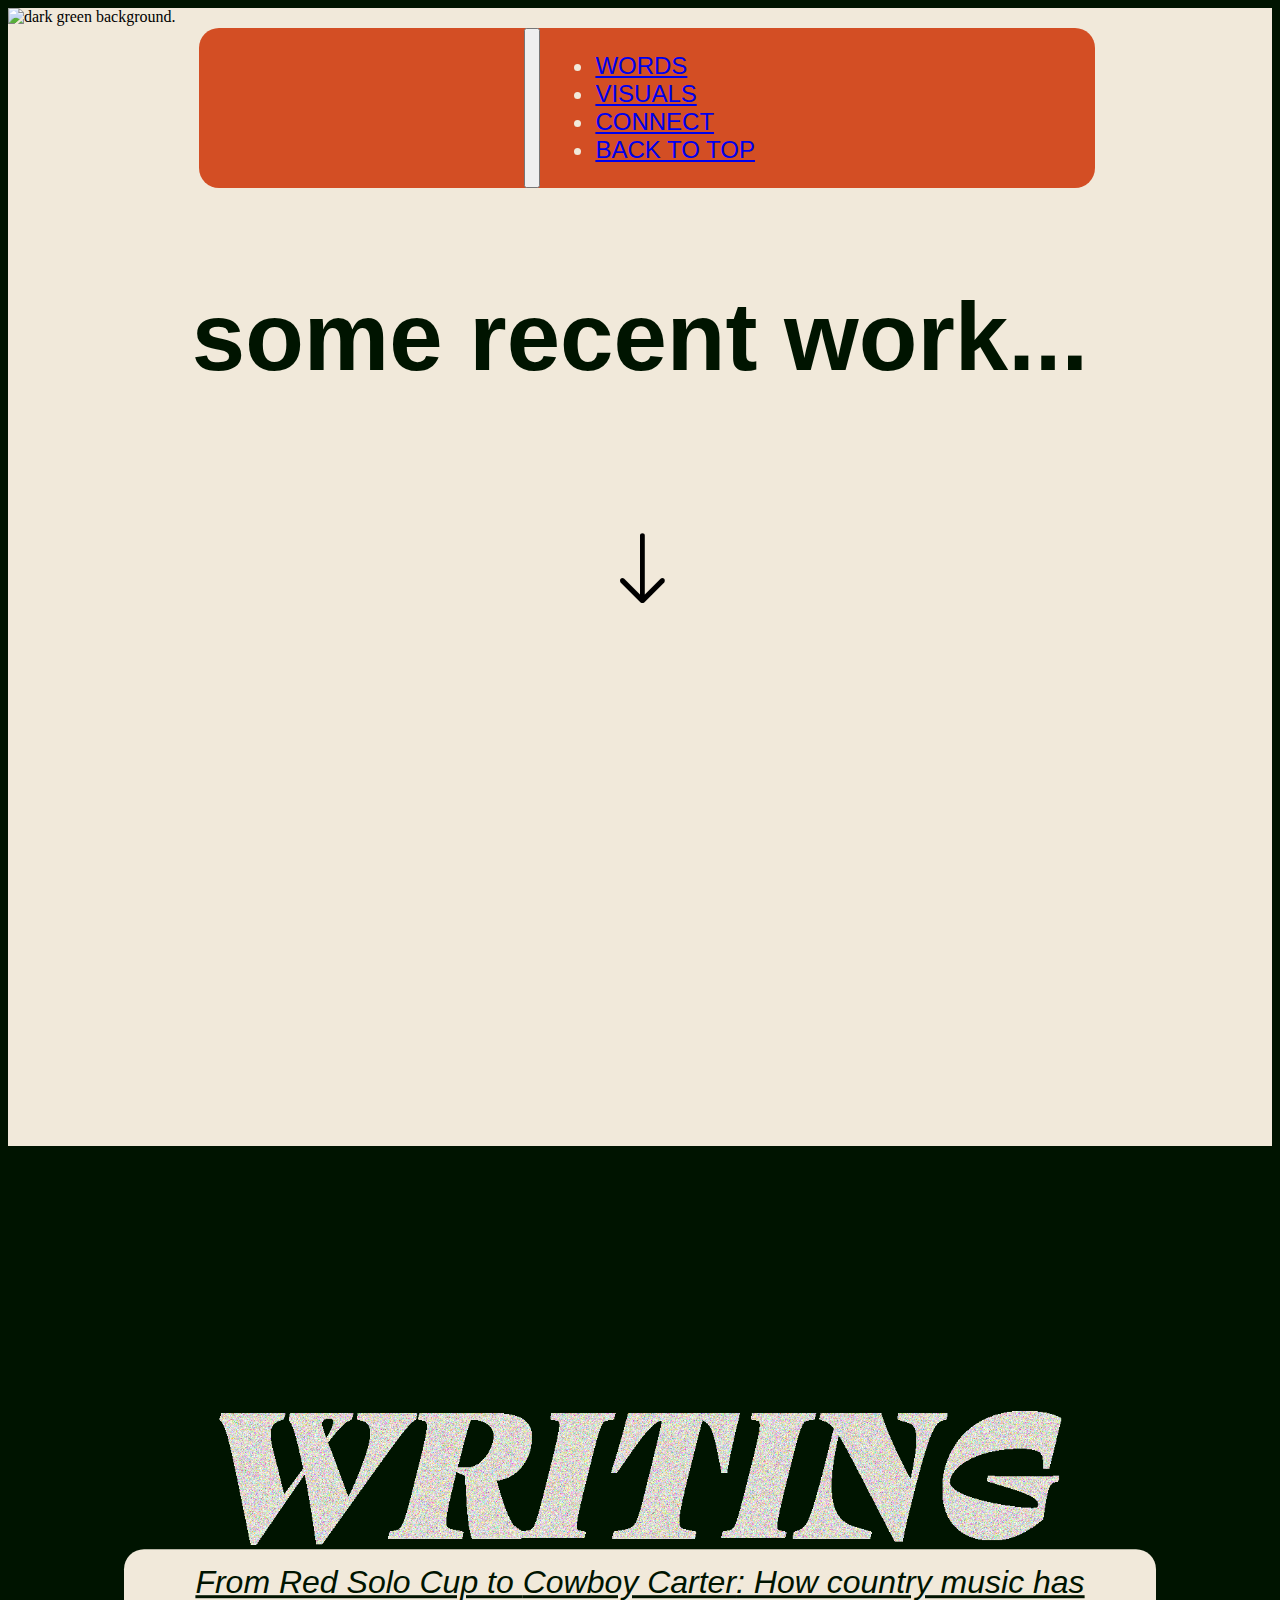
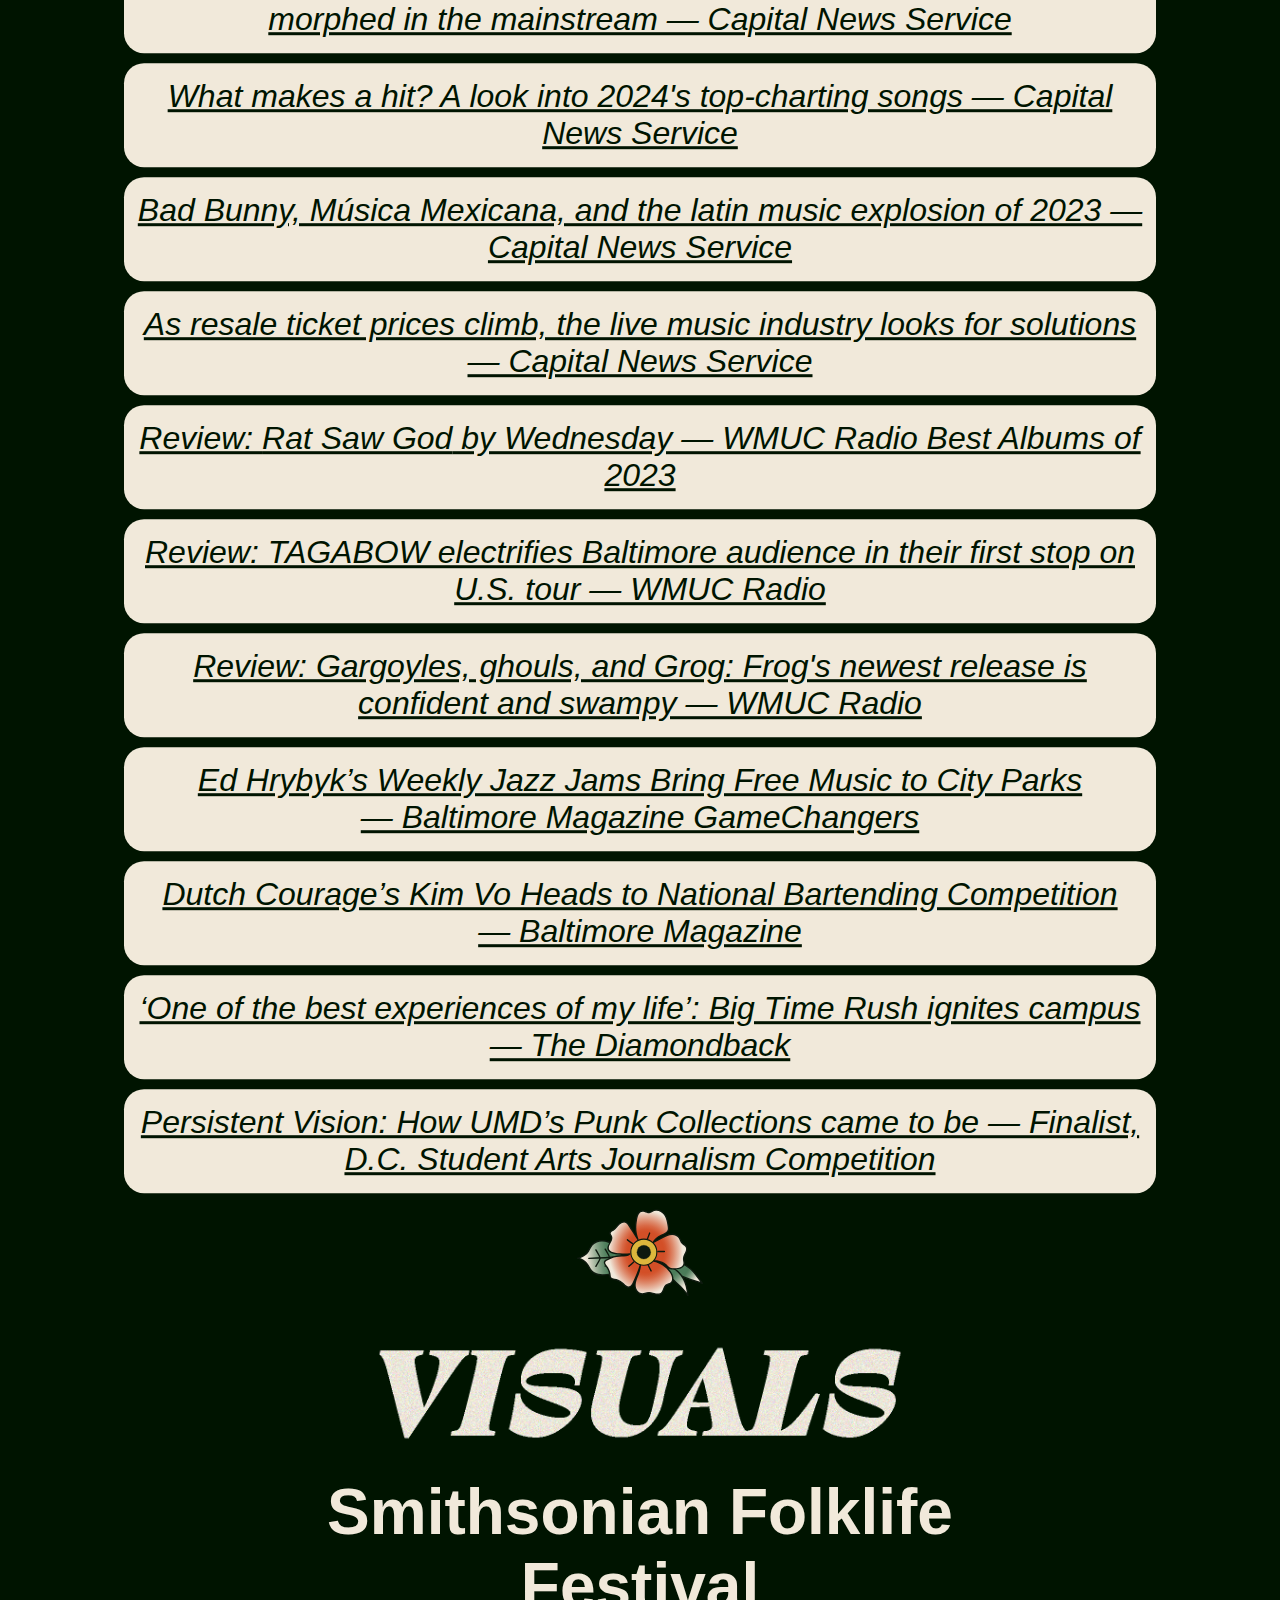
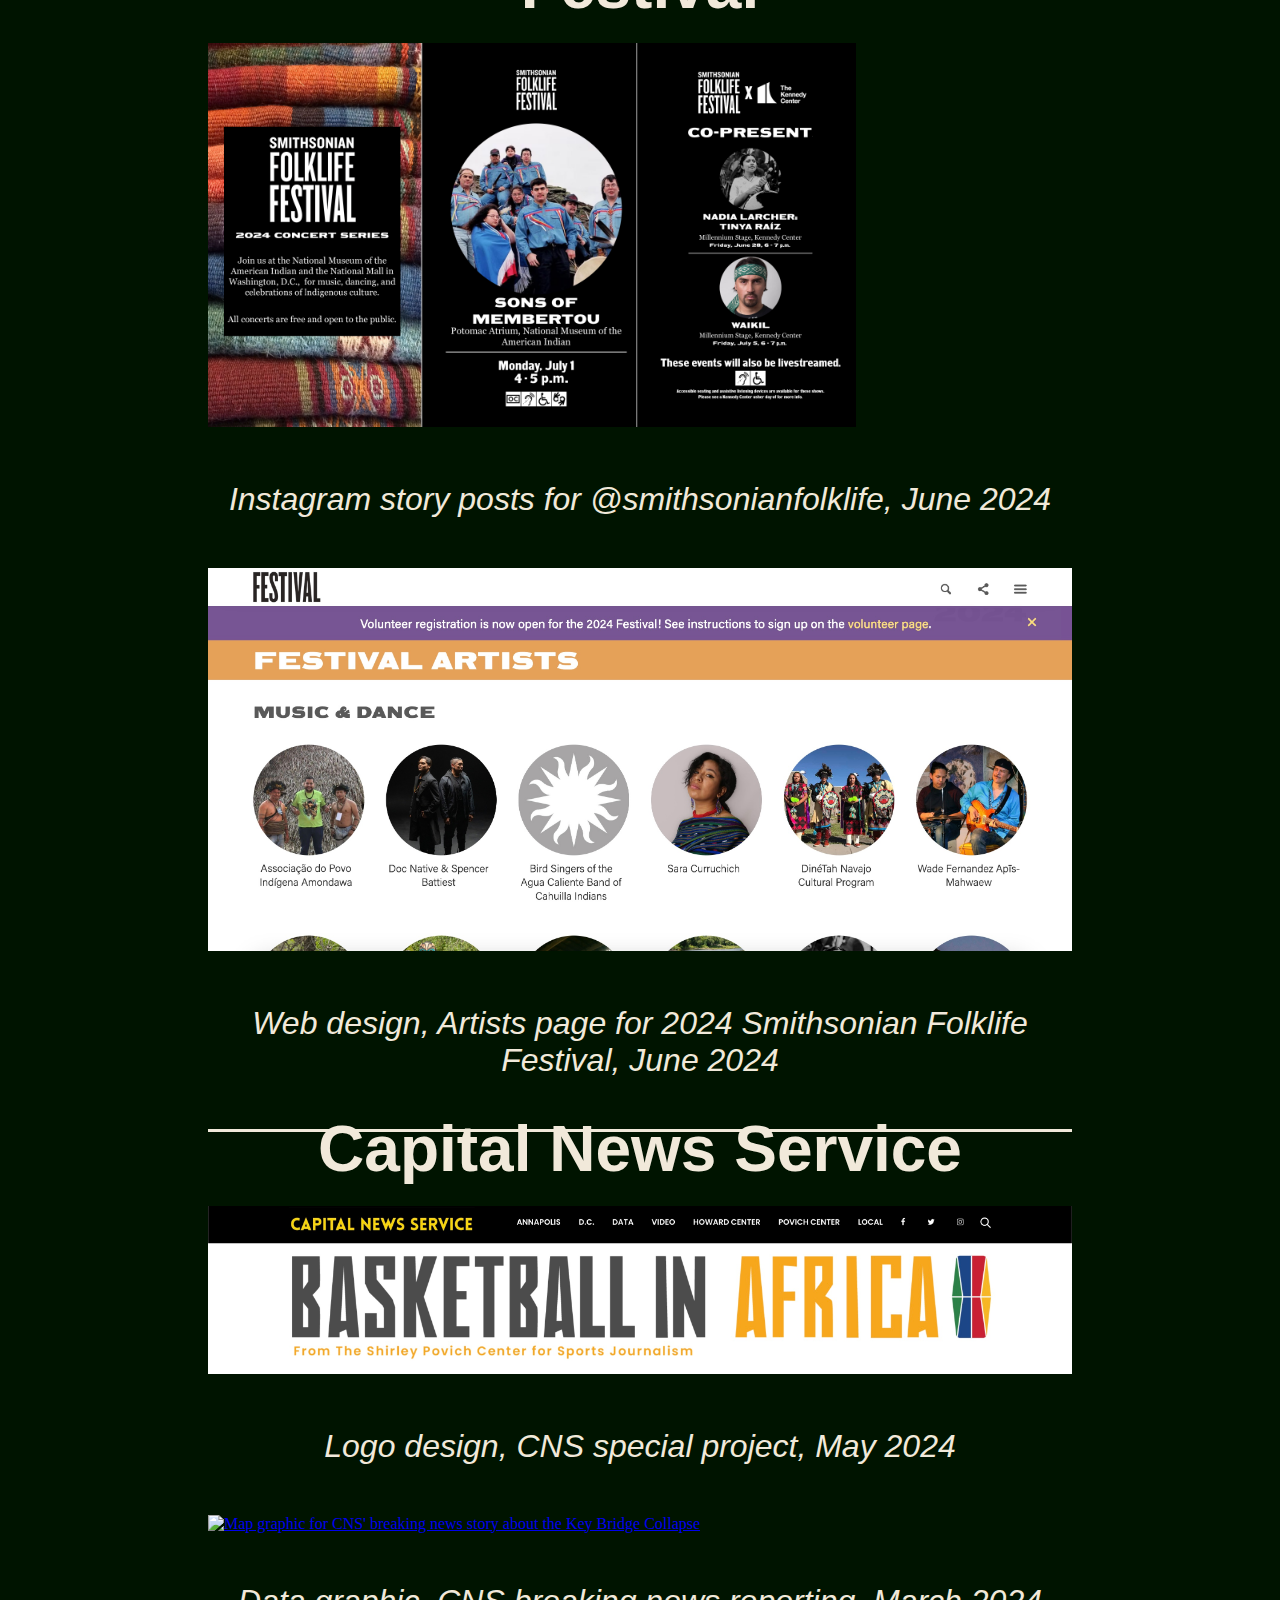
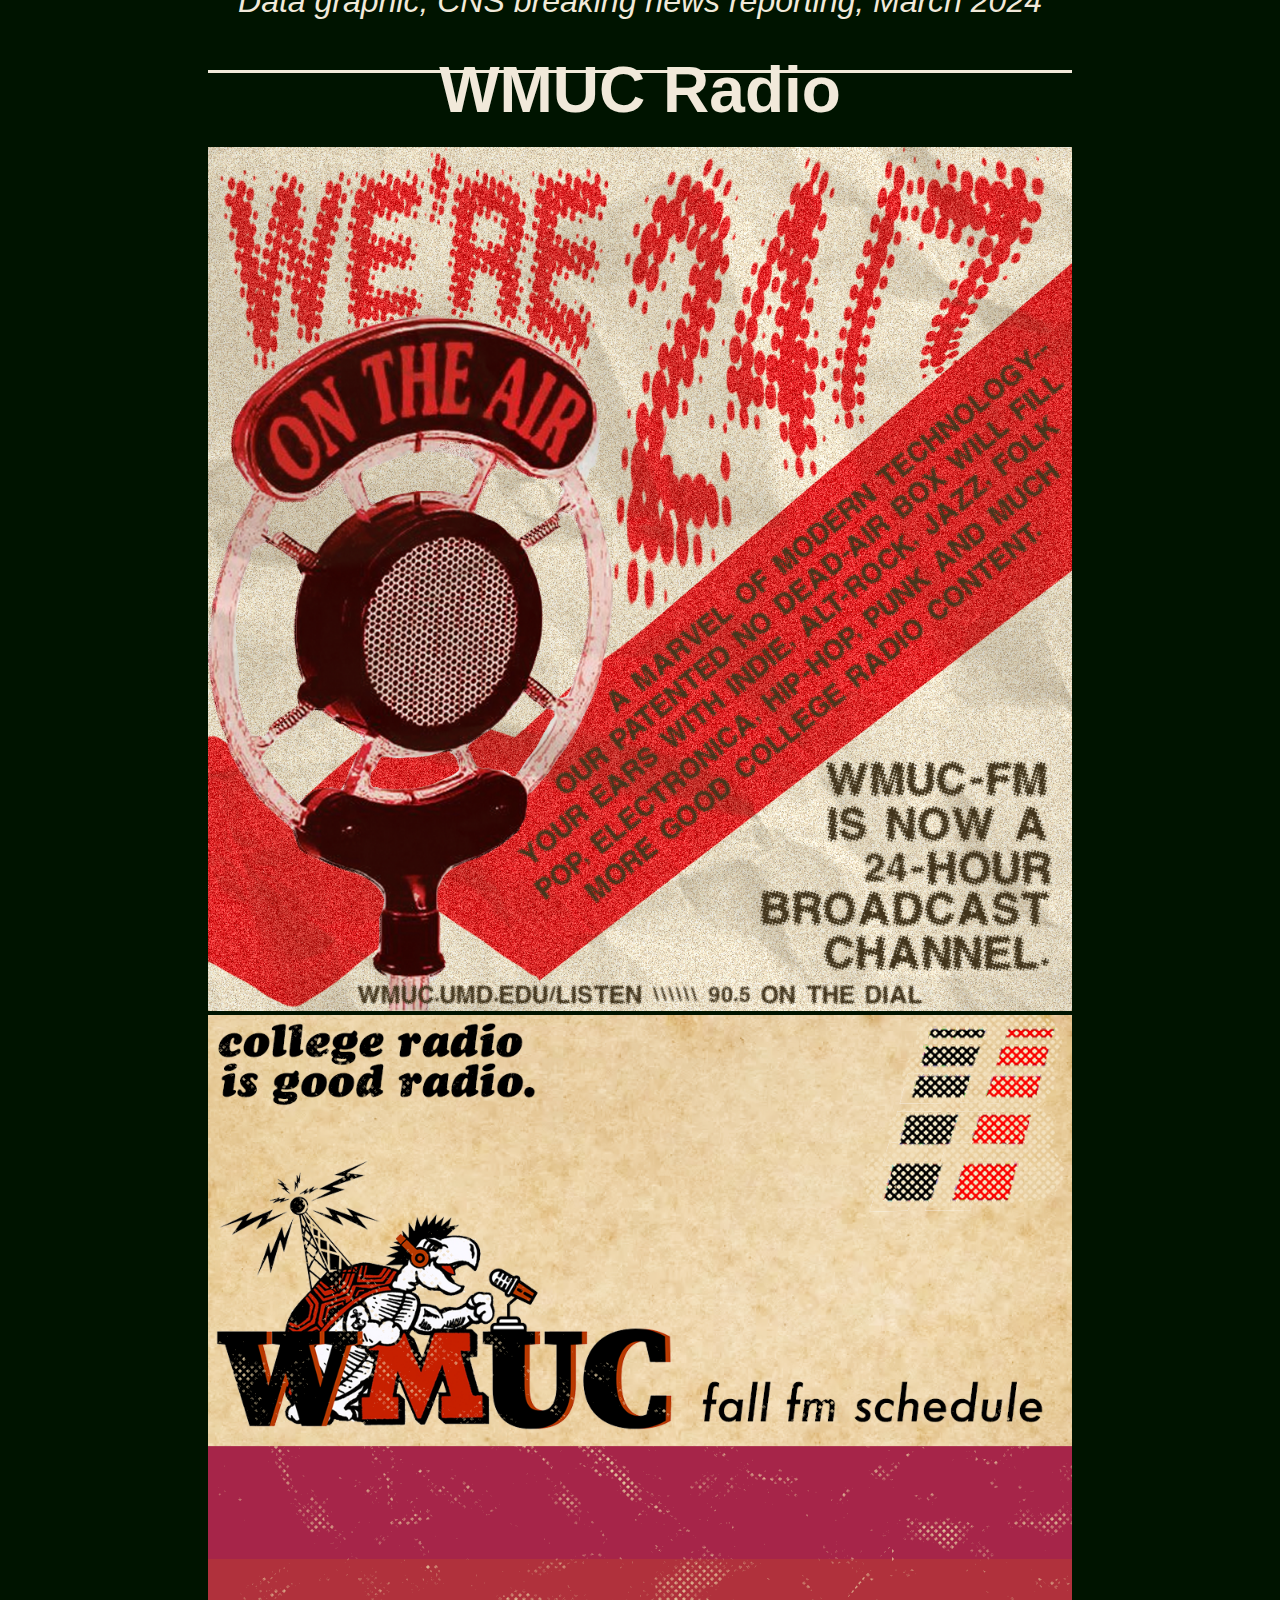
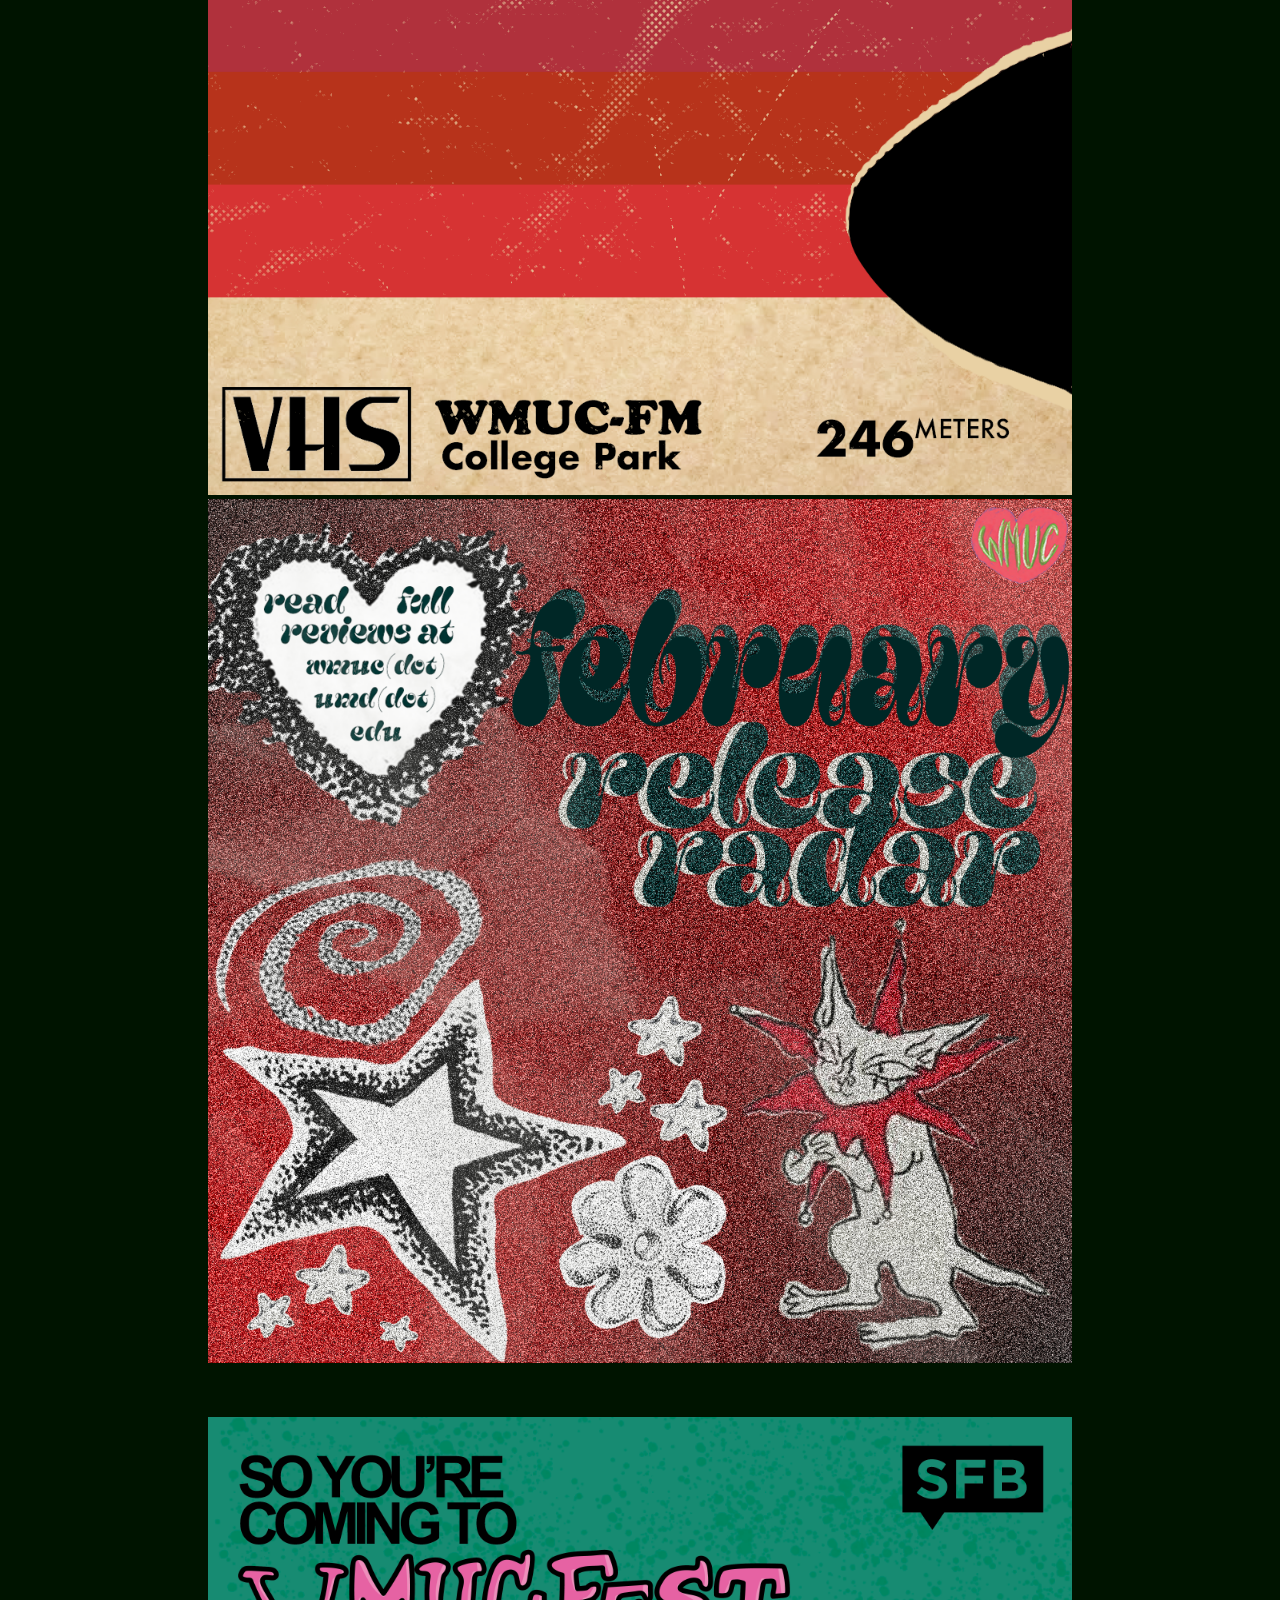
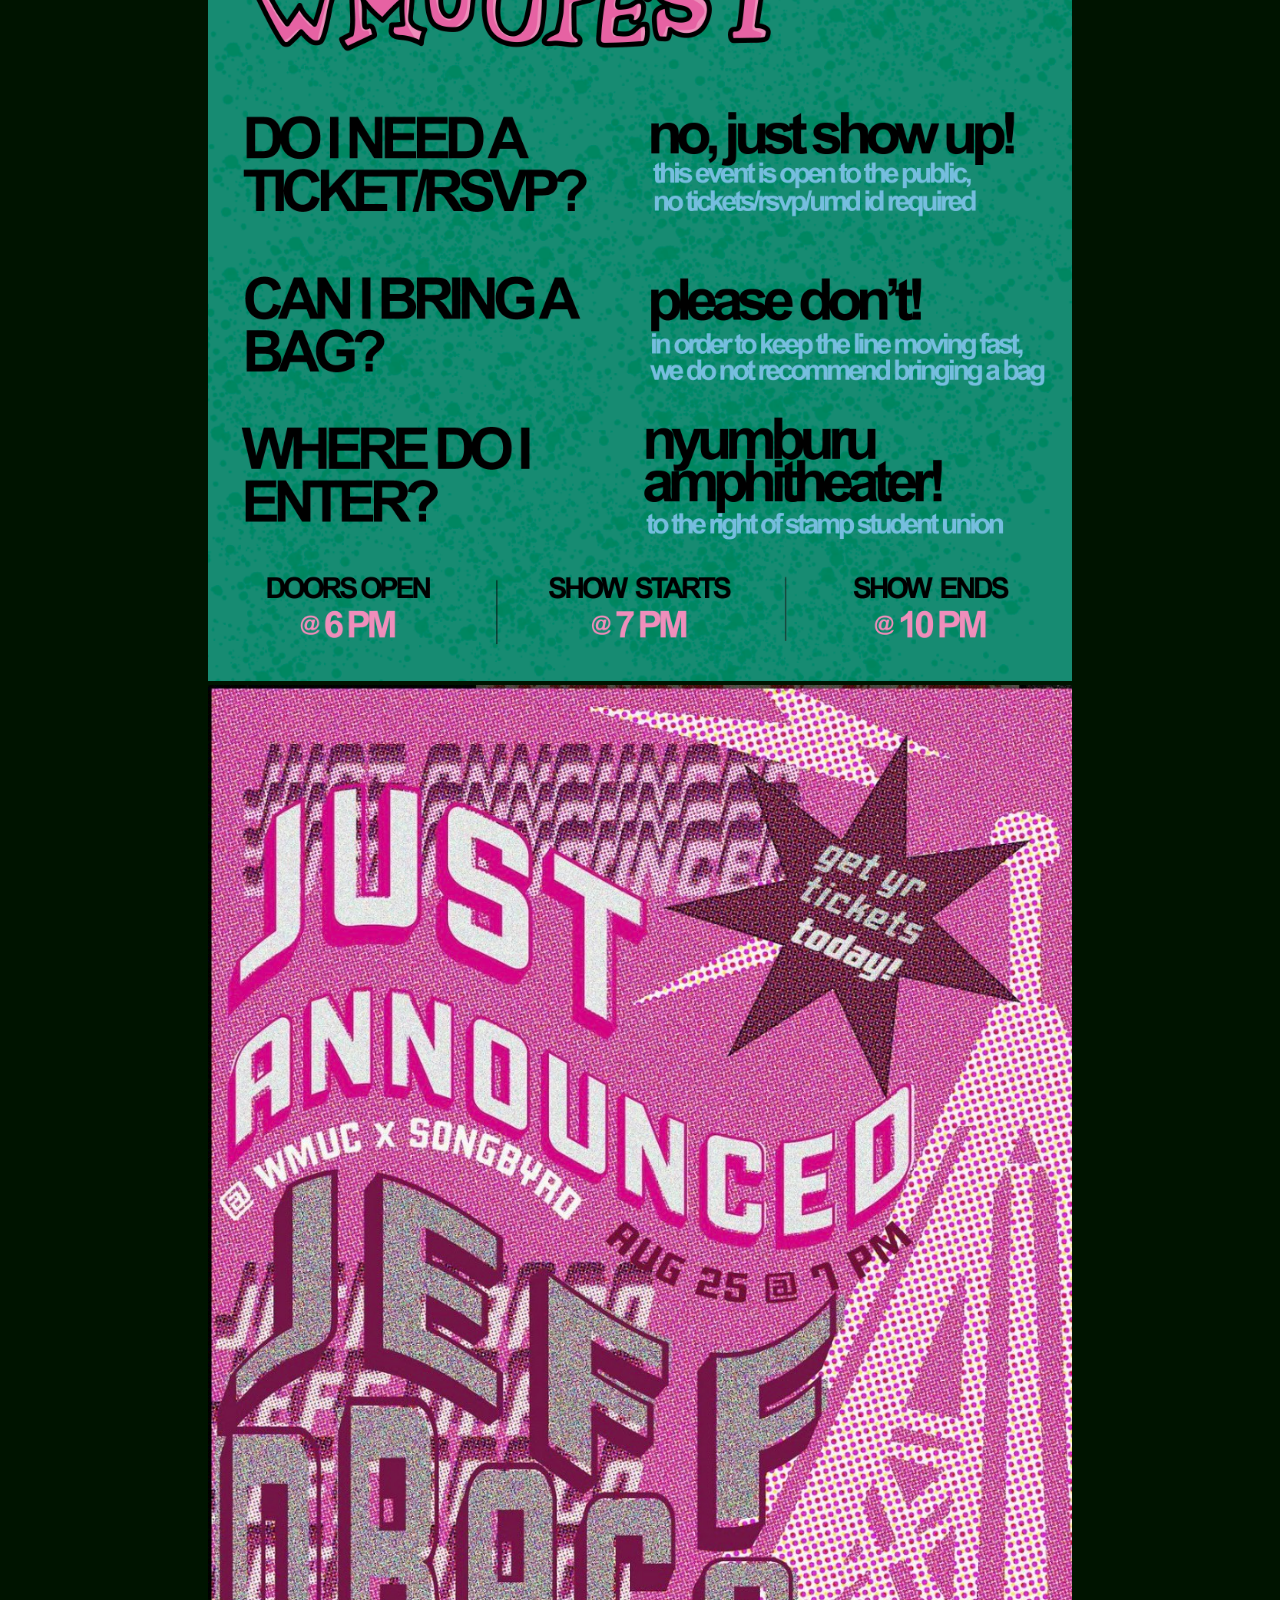
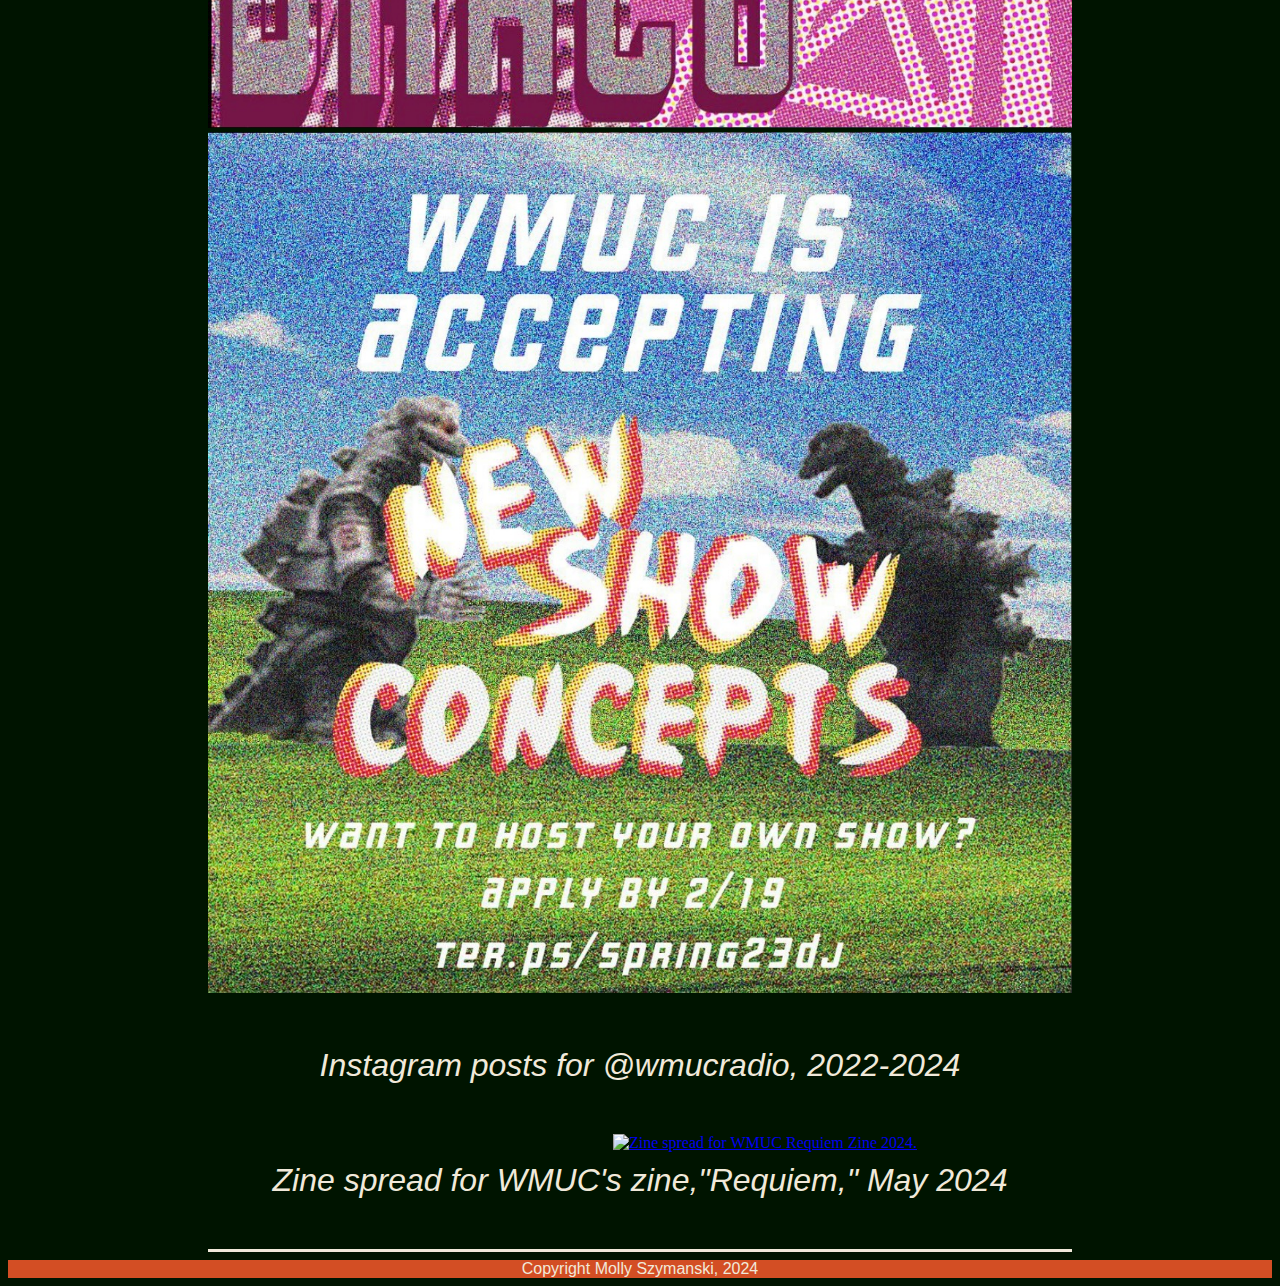
==== site/index.html @ 05ff2aa1 "name change" ====
<!doctype html>
<html>
<head>
	<meta name="viewport" content="width=device-width, initial-scale=1.0" />
<meta charset="UTF-8">

	
<!--bootstrap and jquery/popper-->
<link href="https://cdn.jsdelivr.net/npm/bootstrap@5.3.2/dist/css/bootstrap.min.css" rel="stylesheet" integrity="sha384-T3c6CoIi6uLrA9TneNEoa7RxnatzjcDSCmG1MXxSR1GAsXEV/Dwwykc2MPK8M2HN" crossorigin="anonymous">

 <script src="https://cdn.jsdelivr.net/npm/bootstrap@5.3.2/dist/js/bootstrap.bundle.min.js" integrity="sha384-C6RzsynM9kWDrMNeT87bh95OGNyZPhcTNXj1NW7RuBCsyN/o0jlpcV8Qyq46cDfL" crossorigin="anonymous"></script>

 <link rel="stylesheet" href="https://cdn.jsdelivr.net/npm/bootstrap-icons@1.11.1/font/bootstrap-icons.css">
	
<script src="https://unpkg.com/@popperjs/core@2.10.2/dist/umd/popper.min.js"></script>
        <script src="https://code.jquery.com/jquery-3.6.0.min.js"></script>
<!--stylesheet-->
 <link rel="stylesheet" type="text/css" href="style.css" />
	
<!--adobe font-->
<link rel="stylesheet" href="https://use.typekit.net/iep3ord.css">
	
<title>Molly Szymanski's Portfolio</title>
<link rel="icon" type="image/x-icon" href="images/flower.png">
</head>

<body>
<!--home-->
<div id="home">
	<nav class="navbar navbar-expand-lg">

  <div class="navbar-center" id="navbarSupportedContent">
	  <button class="navbar-toggler" type="button" data-bs-toggle="collapse" data-bs-target="#navbarTogglerDemo01" aria-controls="navbarTogglerDemo01" aria-expanded="false" aria-label="Toggle navigation">
      <span class="navbar-toggler-icon"></span></button>
    <ul class="navbar-nav mr-auto">
      <li class="nav-item">
        <a class="nav-link" href="#words">Words</a>
      </li>
      <li class="nav-item">
        <a class="nav-link" href="#visuals">Visuals</a>
      </li>
		<li class="nav-item">
		<a class="nav-link" href="https://linktr.ee/mollyszymanski">Connect</a>
      </li>
		<li class="nav-item">
		<a class="nav-link" href="#home">Back to Top</a>
      </li>
	  </ul>
		</div>
	</nav>
	<img src="images/background.gif" alt="dark green background." width="100%">
	<div class="name">molly szymanski</div>
	<div class="container">
	<h2>hi!</h2>
	<h4> i am a journalist and designer in the 
		<br>  washington, dc - baltimore area.</h4>
	<img id="flower" src="images/flower.svg" alt="an illustration of a flower." class="center">
	<h3>some recent work...</h3>
		<i class="bi bi-arrow-down text-center"></i>
	</div>
	</div>

<!--writing-->
	<div class="container">
	<div id="words">
	<div id="writing-header"><img src="images/writing.gif" alt="writing." width="75%"></div> 
	<ul class="articles-list">
	<li class="article"><a href="https://cnsmaryland.org/2024/05/07/from-red-solo-cup-to-cowboy-carter-how-country-music-has-morphed-in-the-mainstream/">From Red Solo Cup to <i>Cowboy Carter</i>: How country music has morphed in the mainstream — Capital News Service</a></li>
	<li class="article"><a href="https://cnsmaryland.org/2024/04/16/what-makes-a-hit-a-look-into-2024s-top-charting-songs/">What makes a hit? A look into 2024's top-charting songs — Capital News Service</a></li>
	<li class="article"><a href="https://cnsmaryland.org/interactives/spring-2024/latin-music/index.html">Bad Bunny, Música Mexicana, and the latin music explosion of 2023 — Capital News Service</a></li>
	<li class="article"><a href="https://cnsmaryland.org/2024/02/27/as-resale-ticket-prices-climb-the-live-music-industry-looks-for-solutions/">As resale ticket prices climb, the live music industry looks for solutions — Capital News Service</a></li>
	<li class="article"><a href="https://wmuc.umd.edu/ghost-site/aoty-2023/">Review: <i>Rat Saw God</i> by Wednesday — WMUC Radio Best Albums of 2023</a></li>
	<li class="article"><a href="https://wmuc.umd.edu/ghost-site/tagabow/">Review: TAGABOW electrifies Baltimore audience in their first stop on U.S. tour — WMUC Radio</a></li>
	<li class="article"><a href="https://wmuc.umd.edu/ghost-site/gargoyles-ghouls-and-grog-frogs-newest-release-is-confident-and-swampy/">Review: Gargoyles, ghouls, and Grog: Frog's newest release is confident and swampy — WMUC Radio</a></li>
	<li class="article"><a href="https://www.baltimoremagazine.com/section/gamechangers/ed-hrybyk-weekly-jazz-jams-free-music-city-parks/ ">Ed Hrybyk’s Weekly Jazz Jams Bring Free Music to City Parks — Baltimore Magazine GameChangers</a></li>
	<li class="article"><a href="https://www.baltimoremagazine.com/section/fooddrink/dutch-courage-bartender-kim-vo-speed-rack-national-competition/">Dutch Courage’s Kim Vo Heads to National Bartending Competition — Baltimore Magazine</a></li>
	<li class="article"><a href="https://dbknews.com/2023/02/09/big-time-rush-umd-concert/">‘One of the best experiences of my life’: Big Time Rush ignites campus — The Diamondback</a></li>
	<li class="article"><a href="https://bourgeononline.com/2023/03/persistent-vision-how-umds-punk-collections-came-to-be-by-molly-szymanski/">Persistent Vision: How UMD’s Punk Collections came to be — Finalist, D.C. Student Arts Journalism Competition</a></li>
		</ul>
		</div>
	</div>

	<img id="flower2" src="images/flower.svg" alt="illustration of a flower" class="center">

<!--visuals-->
<div class="viz-container">
	<div id="visuals">
	<div id="visuals-header"><img src="images/design.gif" alt="visuals." width="75%"></div>
	
		<div class="section-head">Smithsonian Folklife Festival</div>
		<div class="row"><img src="images/cfch-story.png" width="75%" alt="Instagram story made for the Smithsonian Folklife Festival."></div>
		<div class="section-caption">Instagram story posts for @smithsonianfolklife, June 2024</div>
		<div class="row"><a href="festival.si.edu/artists"><img src="images/festival-site.jpg" width="100%" alt="Smithsonian Folklife Festival artist website."></a></div>
		<div class="section-caption">Web design, Artists page for 2024 Smithsonian Folklife Festival, June 2024</div>
	
	<hr class="custom-hr">	
		<br>
		<br>
		<br>
		<br>
	<div class="section-head">Capital News Service</div>
	<div class="row"><a href="https://cnsmaryland.org/basketball-in-africa/"><img src="images/nba-africa.jpg" width="100%" alt="Branding for Capital News Service special project."></a></div>
	<div class="section-caption">Logo design, CNS special project, May 2024</div>
	<div class="row"><a href="https://cnsmaryland.org/2024/03/26/distress-call-precedes-disaster-at-baltimore-bridge/"><img src="images/key-bridge.png" width="100%" alt="Map graphic for CNS' breaking news story about the Key Bridge Collapse"></a>
	</div>
	<div class="section-caption">Data graphic, CNS breaking news reporting, March 2024</div>
	<hr class="custom-hr">	
		<br>
		<br>
		<br>
		<br>
		<div class="section-head">WMUC Radio</div>
	<div class="row">
	<div class="col-md-4"> <a href="https://www.instagram.com/p/C6WWARPuG8f/"><img src="images/nodab.png" alt="Instagram post for @wmucradio announcing 24 hour broadcasting." width="100%"></a></div>
	<div class="col-md-4"> <a href="https://www.instagram.com/p/Cx52uBOuq9n/?img_index=1"> <img src="images/fm-schedule.png" alt="Instagram post for @wmucradio announcing fall 2023 FM schedule." width="100%"></a></div>
	<div class="col-md-4"> <a href="https://www.instagram.com/p/C4eMjVNRLMw/?img_index=1"><img src="images/feb-radar.png" alt="Instagram post for @wmucradio for February release radar." width="100%"></a></div>
	</div>
	<div class="row">
	<div class="col-md-4"><a href="https://www.instagram.com/p/CxQcuqSOmau/"><img src="images/wmucfest-dos.png" alt="Instagram post for @wmucradio posting information for 2023 music festival." width="100%"></a></div>
	<div class="col-md-4"><a href="https://www.instagram.com/p/ChAM0GOuuGZ/"><img src="images/jeff-draco.jpg" alt="Instagram post for @wmucradio posting information for 2022 music festival." width="100%"></a></div>
	<div class="col-md-4"><a href="https://www.instagram.com/p/Coa7bfMsU3t/"><img src="images/gojira-dj.jpg" alt="Instagram post for @wmucradio announcing new DJ applications." width="100%"></a></div>
		</div>
	<div class="section-caption">Instagram posts for @wmucradio, 2022-2024</div>
	
	<div class="d-flex justify-content-center">
	<div class="col"><a href="https://wmuc.umd.edu/ghost-site/the-requiem-zine-2/"><img src="images/zine-spread.png" width="75%" alt="Zine spread for WMUC Requiem Zine 2024."></a></div>
	</div>
	<div class="section-caption">Zine spread for WMUC's zine,"Requiem," May 2024</div>
		
	<hr class="custom-hr">
	</div>
	</div>
	<div class="footer">Copyright Molly Szymanski, 2024
	</div>
	
	<script>$(document).ready(function(){
  $(".navbar-toggler").click(function(){
    $(".navbar-nav").toggle(); // Toggle the visibility of the navbar items
  });
});
		</script>
	</body>
	</html>
---- site/style.css ----
@charset "UTF-8";
/* CSS Document */
body{
background-color: #001400;	
}
.navbar{
	background-color:#d34e24;
	border-radius: 20px;
	margin: 20px;
	left: 14%;
	width: 70%;
	position: fixed;
	z-index: 2;
	
}
 .navbar-center {
            display: flex;
            justify-content: center;
            width: 100%;
	  		font-family: "Helvetica Neue", Helvetica, "sans-serif";
			font-size:1.5em;
	 		font-weight:500;
	  		text-transform: uppercase;
	 	
        }
.nav-item 
{ margin: 0 15px;
color: #f1e9da!important;}

.name{
	font-family: swear-text-cilati, sans-serif;
	font-weight: 800;
	font-style: normal;
	font-size:8em;
	color: #f1e9da;
	text-align: center;
	transform: translateY(-450%);
}
#home{
	background-color: #f1e9da!important;
	max-height: 1350px;
}
#words{
	margin-top: 1000px;
}
.container{
	align-items: center;
	justify-content:center;
	transform:translateY(-40%);
	margin:auto;
}
h2{
	font-family: swear-text-cilati, sans-serif;
	font-weight: 800;
	font-style: normal;
	font-size:8em;
	color:#001400;
	text-align: center;
	transform:translateY(-200%);
	
}
h3{
	font-family: swear-text-cilati, sans-serif;
	font-weight: 800;
	font-style: normal;
	font-size:6em;
	color:#001400;
	text-align: center;
	transform:translateY(-200%);
	
}
h4{
	font-family: "Helvetica Neue", Helvetica, "sans-serif";
	font-size:2.5em;
	font-weight:300;
	font-style:italic;
	color:#001400;
	text-align: center;
	line-height:1em;
	transform: translateY(-350%);
	
}

#flower{
	margin:auto;
	width: 10%;
	left: 50%;
	transform:translateY(-275%)
}
#flower2{
	width: 10%;
	left: 50%;
	transform:translateY(-275%);
	margin-top:-400px;
}
.center{
	display: block;
  margin-left: auto;
  margin-right: auto;
  width: 50%;
}
.bi{
	font-size:5em;
	margin-left: 47%;
	display:inline-block;
	transform:translateY(-200%)
}

.articles-list{
	display: flex;
	flex-direction: column;
	padding: 0;
	align-items: center;
	list-style-type: none;
		margin-top:-200px;
}
.articles-list a{
	font-family: "Helvetica Neue", Helvetica, "sans-serif";
font-weight:300;
font-style:italic;
	font-size:2em;
	color:#001400;
}
.articles-list li{
	display: block;
	width: 80%;
	text-align: center;
  margin: 5px; 
  padding: 15px 10px; 
  border-radius: 20px; 
	background-color: #f1e9da; 
	

}

#writing-header{
	margin-top:-300px;
	display:flex;
	justify-content: center;
}

#visuals-header{
	display:flex;
	justify-content: center;
	margin-top: -325px;
}
.viz-container{
	margin: 0px 200px;
}
.section-head{
	font-family: swear-text-cilati, sans-serif;
	font-weight:600;
	font-style:normal;
	font-size:4em;
	color:#f1e9da;
	text-align: center;
	margin-top: -100px;
	margin-bottom: 20px;
}

.row{
	margin-bottom: 50px;

}
.d-flex {
	display:flex;
	justify-content: center;
	align-items: center;
	margin-left: 250px;
}

.section-caption{
	text-align: center;
	font-family: "Helvetica Neue", Helvetica, "sans-serif";
	font-weight:300;
	font-style:italic;
	font-size:2em;
	color:#f1e9da;
	margin-top: 10px;
	margin-bottom: 50px;
}
hr.custom-hr{
	color: #f1e9da!important;
	background-color: #f1e9da;
	height: 3px;
	border:none!important;
}

.footer{
	background-color: #d34e24;
	font-family: "Helvetica Neue", Helvetica, "sans-serif";
	font-weight:300;
	font-style: normal;
	font-size:1em;
	text-align: center;
color: #f1e9da;
}

@media (max-width: 1024px) {
  .navbar-nav {
    display: none; 
  }

  .navbar-toggler {
    display: block; 
  }
	  .navbar-toggler:focus {
		  outline: none; }

  .navbar-collapse {
    display: none; 
  }
	
	.name{
		font-size: 6em;
		transform: translateY(-350%);
	}
	.row{
		margin-left: 0px;
	}
	.dflex{
		margin-left: 0px;
	}
}
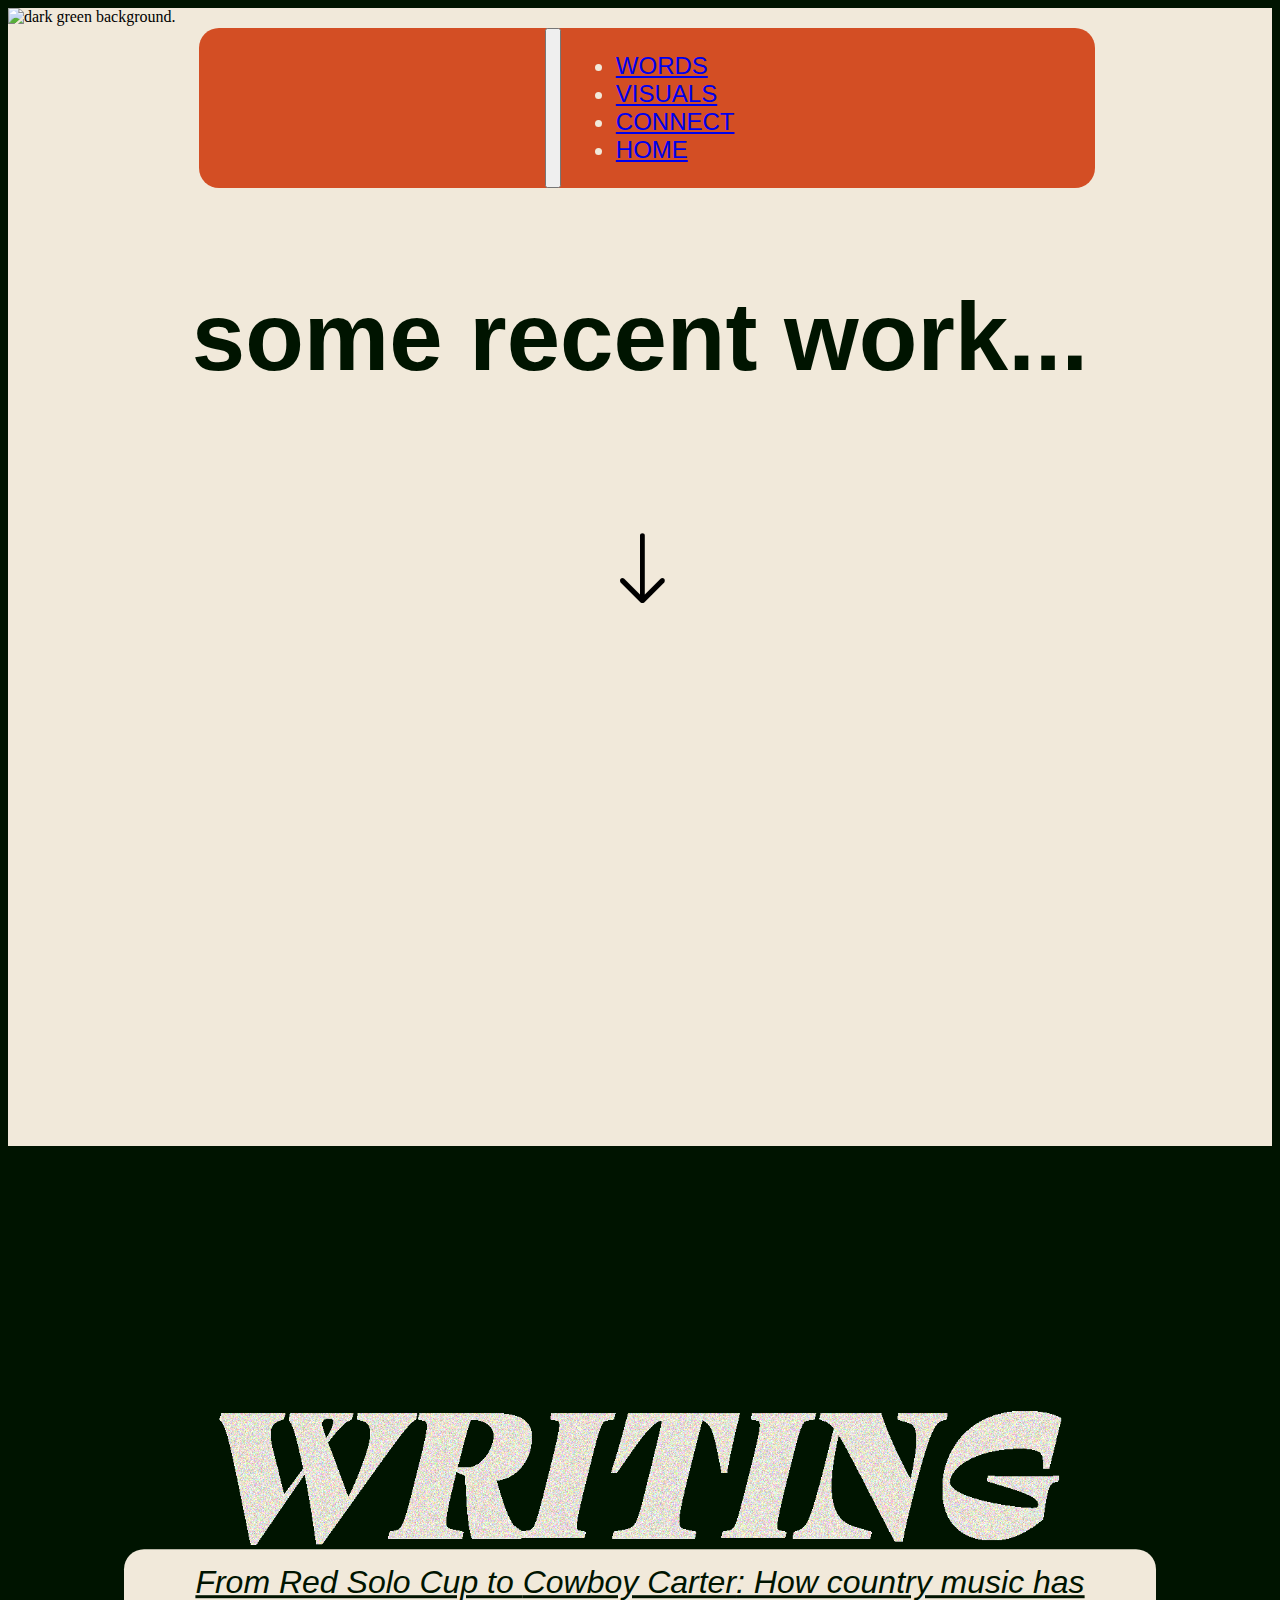
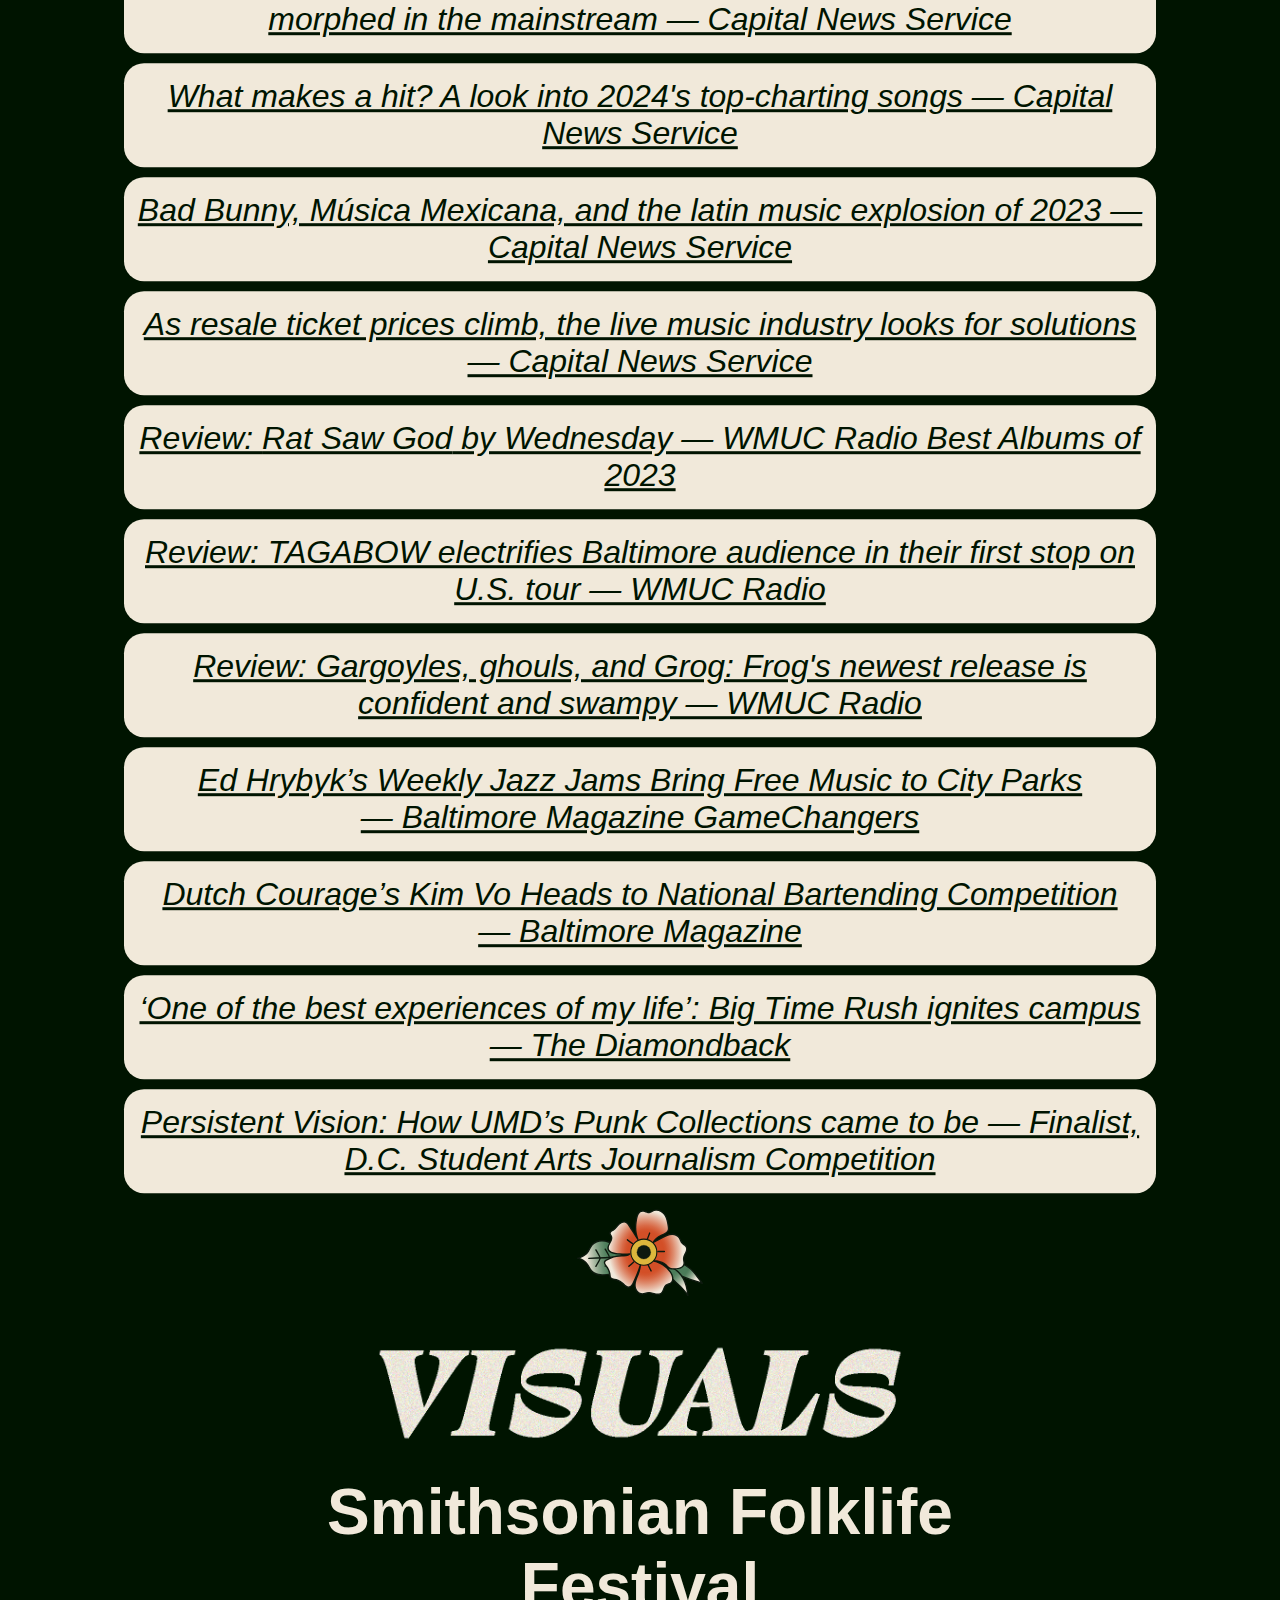
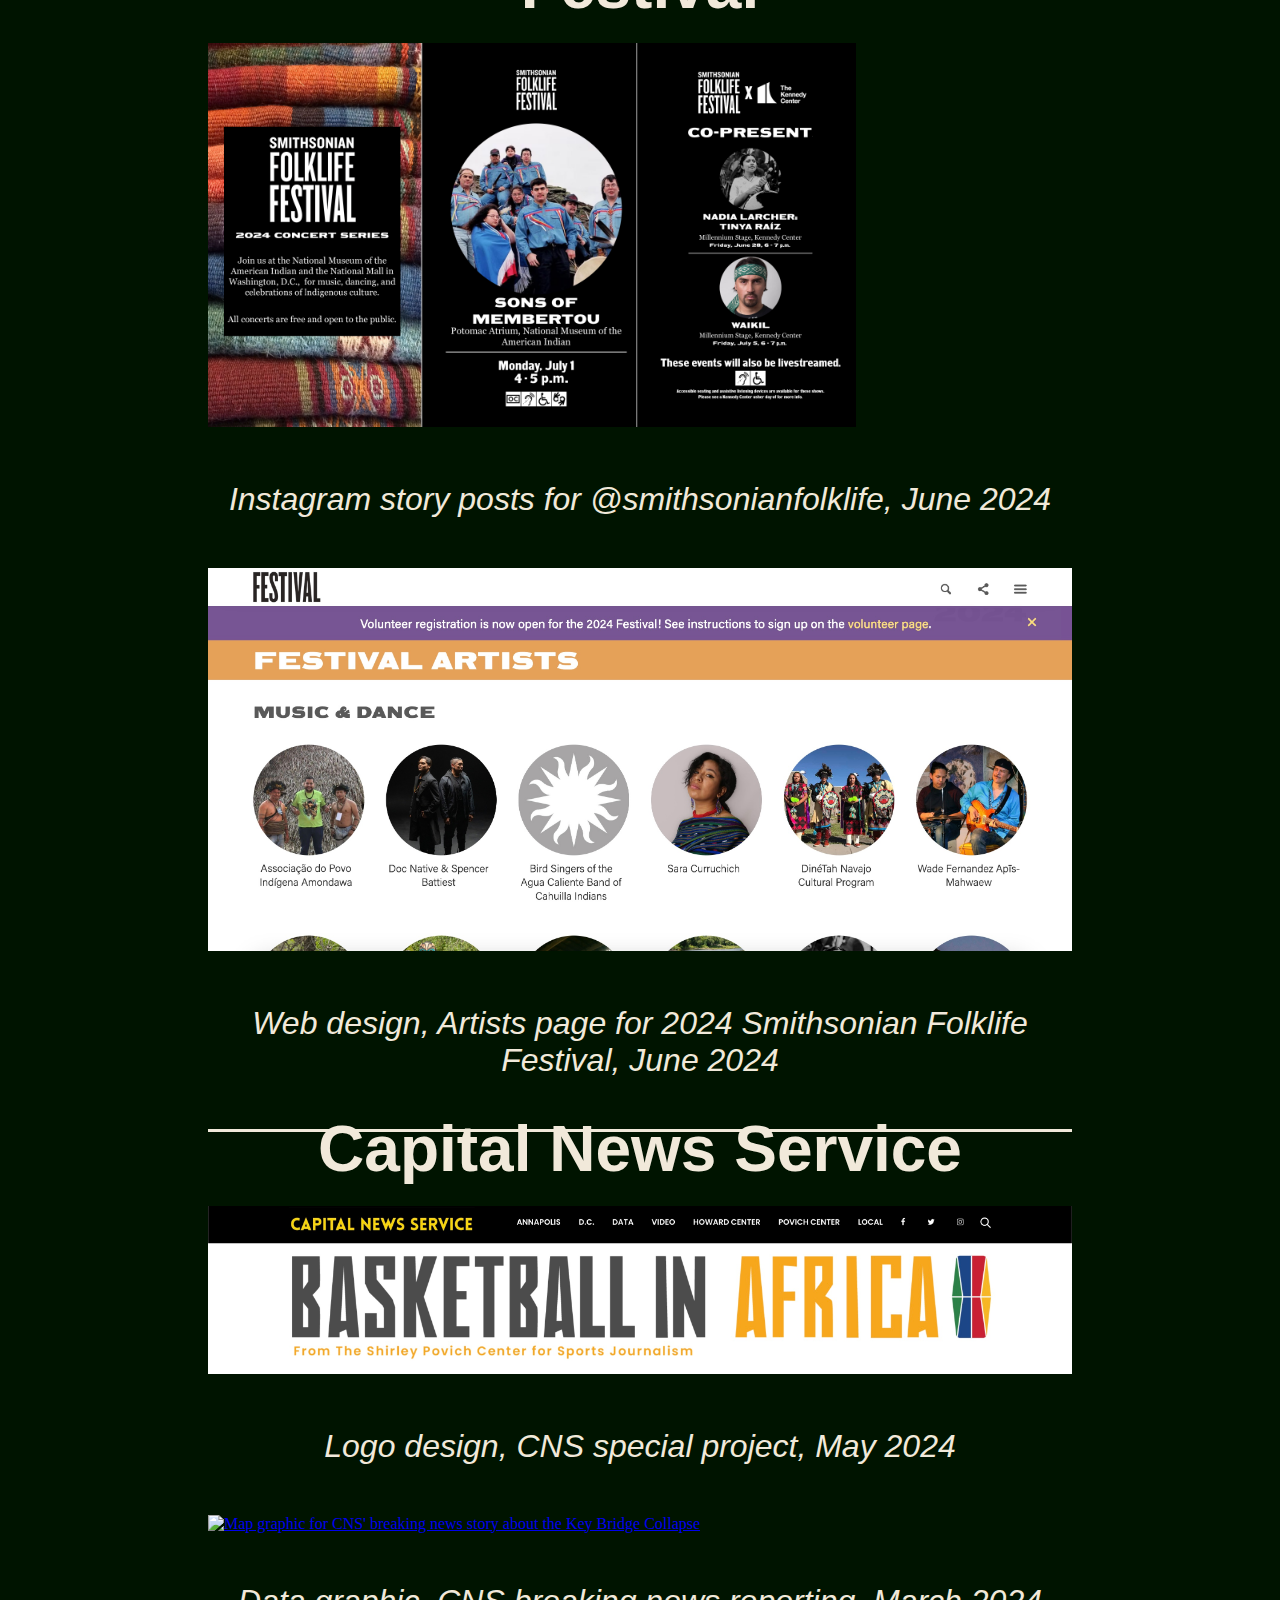
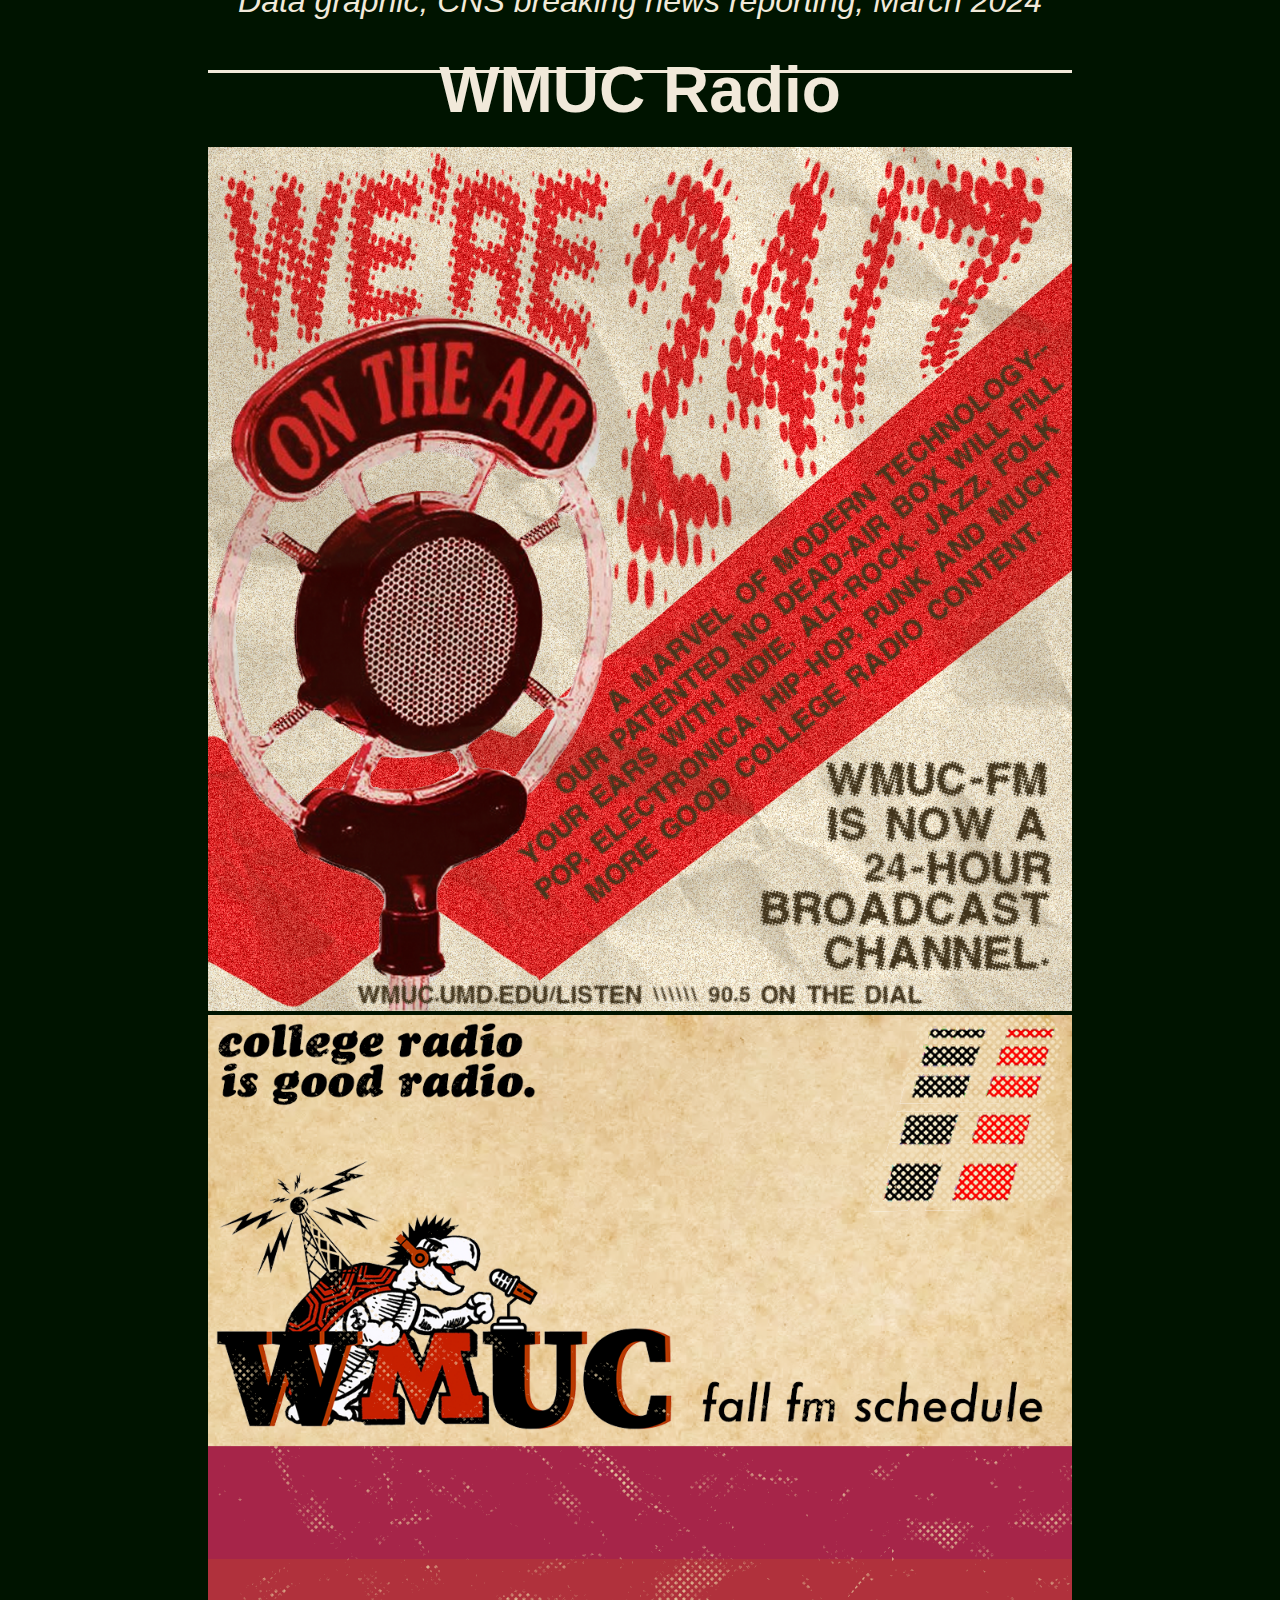
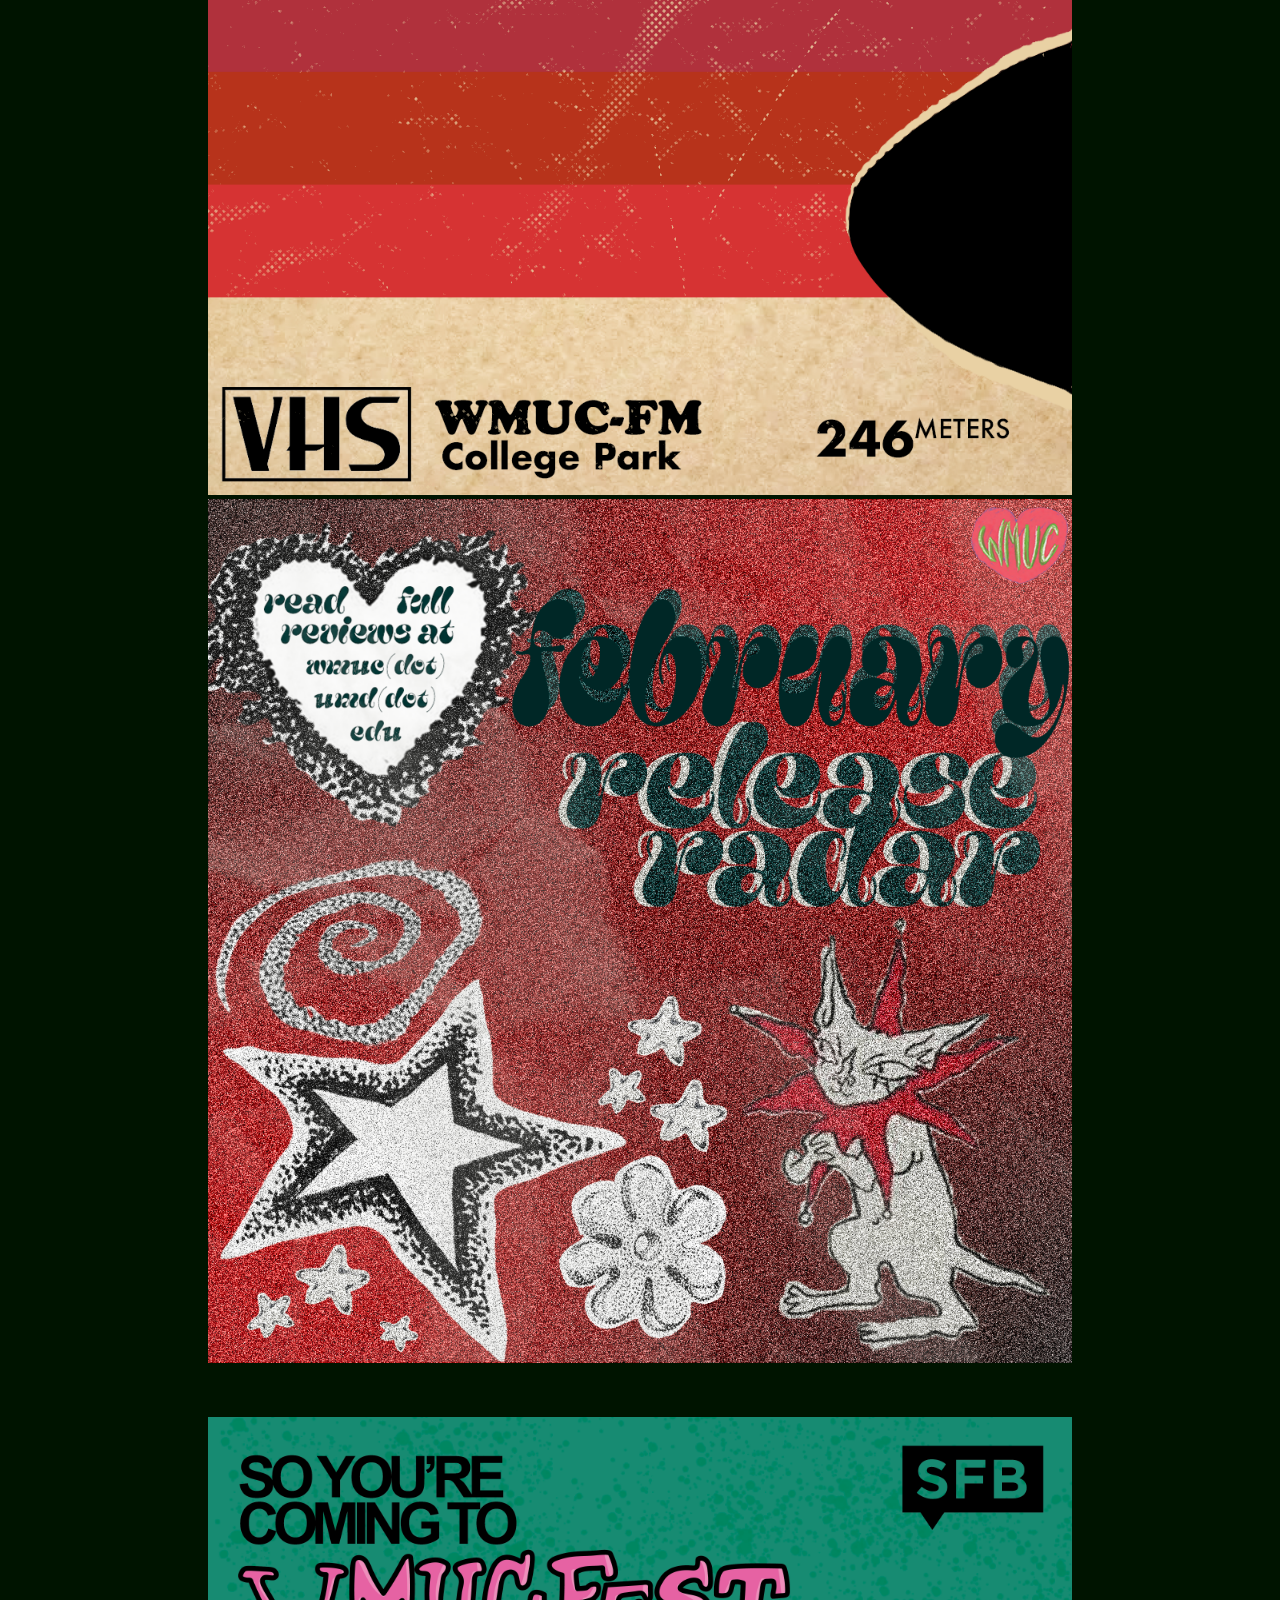
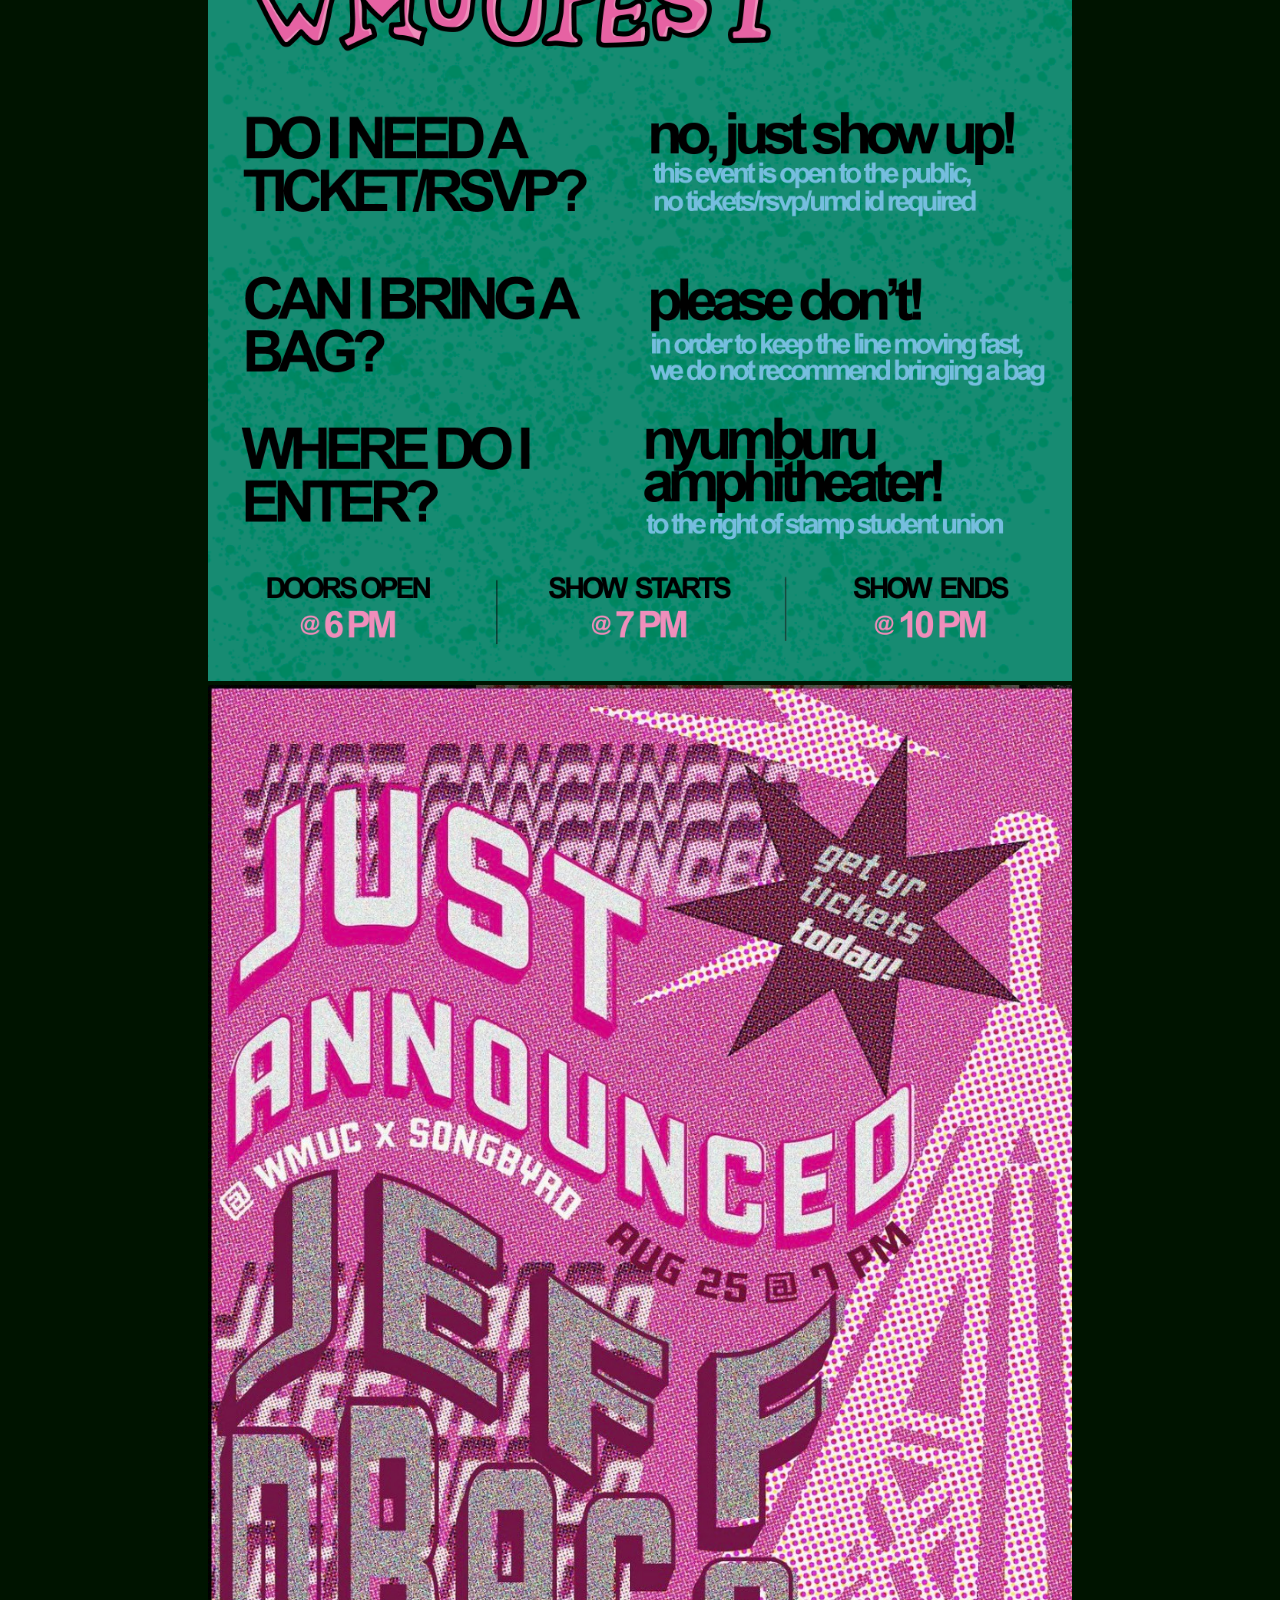
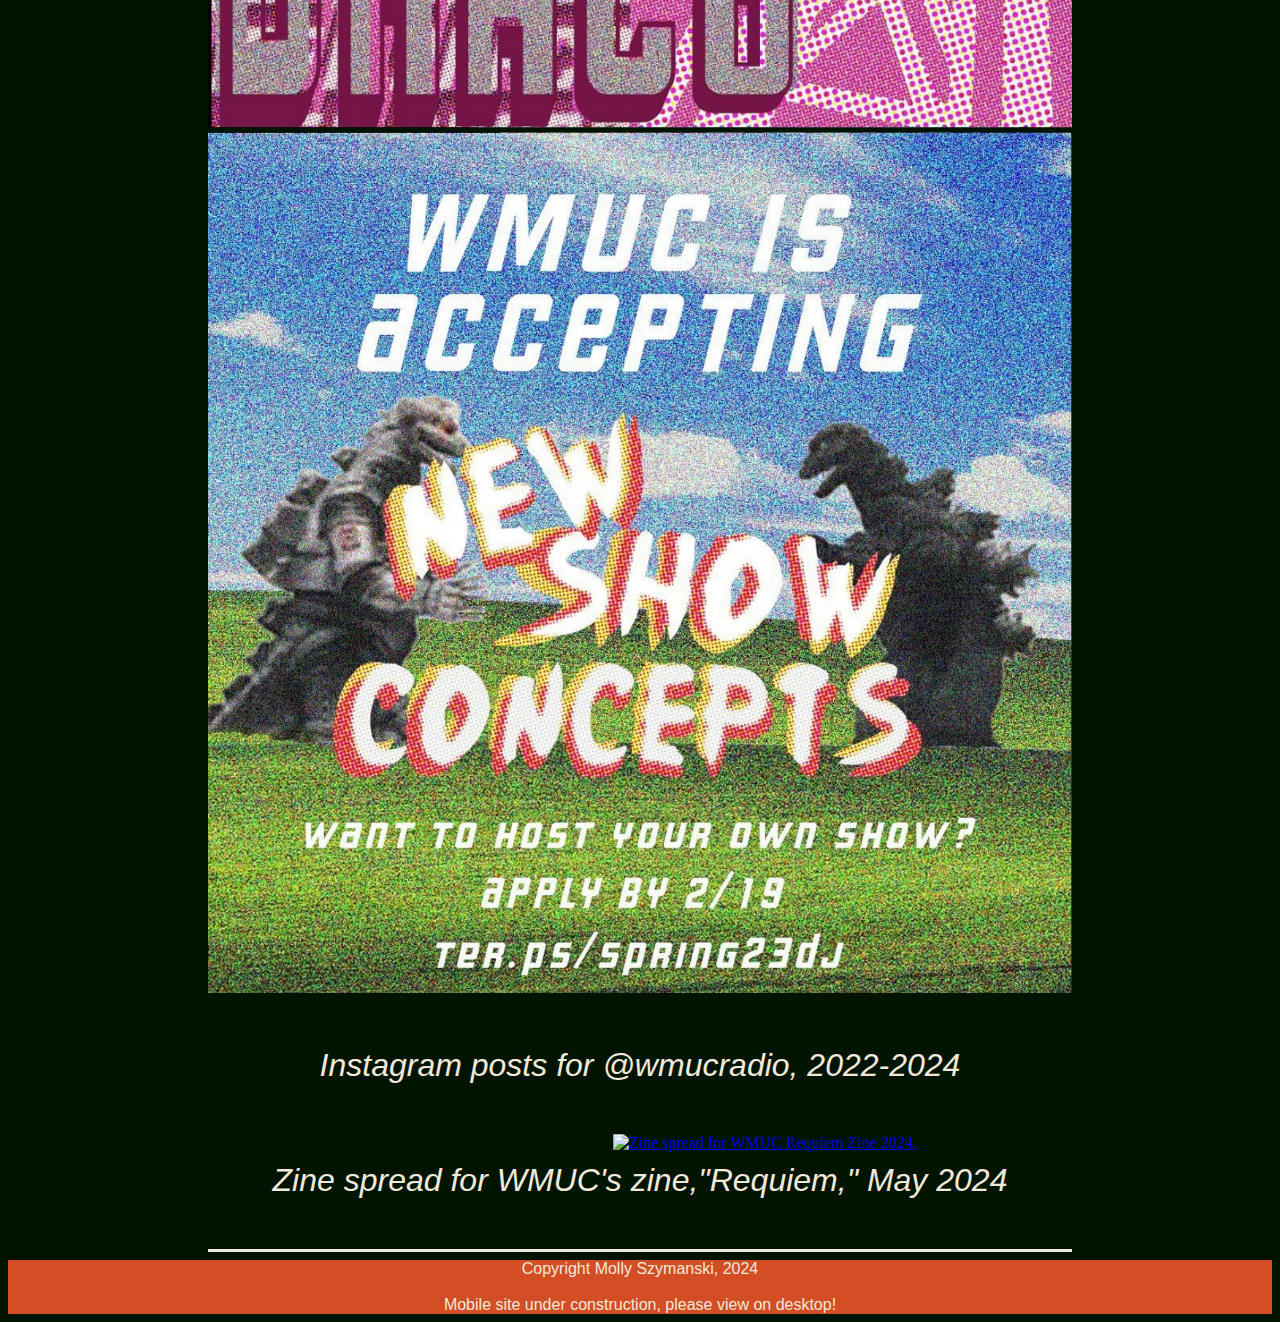
==== commit f977508a: "oops" ====
--- a/site/index.html
+++ b/site/index.html
@@ -25,6 +25,7 @@
 </head>
 
 <body>
+<div class="content">
 <!--home-->
 <div id="home">
 	<nav class="navbar navbar-expand-lg">
@@ -43,7 +44,7 @@
 		<a class="nav-link" href="https://linktr.ee/mollyszymanski">Connect</a>
       </li>
 		<li class="nav-item">
-		<a class="nav-link" href="#home">Back to Top</a>
+		<a class="nav-link" href="index.html">Home</a>
       </li>
 	  </ul>
 		</div>
@@ -130,8 +131,12 @@
 	<hr class="custom-hr">
 	</div>
 	</div>
+	</div>
+	
 	<div class="footer">Copyright Molly Szymanski, 2024
+		<div id="mobile"><br>Mobile site under construction, please view on desktop!</div> 
 	</div>
+	
 	
 	<script>$(document).ready(function(){
   $(".navbar-toggler").click(function(){
@@ -139,5 +144,6 @@
   });
 });
 		</script>
+	
 	</body>
 	</html>--- a/site/style.css
+++ b/site/style.css
@@ -27,6 +27,7 @@
 { margin: 0 15px;
 color: #f1e9da!important;}
 
+
 .name{
 	font-family: swear-text-cilati, sans-serif;
 	font-weight: 800;
@@ -56,7 +57,7 @@
 	font-size:8em;
 	color:#001400;
 	text-align: center;
-	transform:translateY(-200%);
+	transform:translateY(-200%)
 	
 }
 h3{
@@ -221,4 +222,201 @@
 	.dflex{
 		margin-left: 0px;
 	}
+}
+@media (max-width: 768px) {
+ body {
+  background-color: #001400;  
+}
+	.bi{
+		display: none;
+	}
+.navbar {
+  background-color: #d34e24;
+  border-radius: 20px;
+  margin: 20px;
+  left: 14%;
+  width: 70%;
+  position: fixed;
+  z-index: 2;
+}
+.navbar-center {
+  display: flex;
+  justify-content: center;
+  width: 100%;
+  font-family: "Helvetica Neue", Helvetica, "sans-serif";
+  font-size: 1.5em;
+  font-weight: 500;
+  text-transform: uppercase;
+}
+.nav-item {
+  margin: 0 15px;
+  color: #f1e9da !important;
+}
+.name {
+  font-family: swear-text-cilati, sans-serif;
+  font-weight: 800;
+  font-style: normal;
+  font-size: 4em;
+  color: #f1e9da;
+  text-align: center;
+  transform: translateY(-450%);
+}
+#home {
+  background-color: #f1e9da !important;
+  max-height: 1350px;
+}
+
+#words {
+  margin-top: 1000px;
+}
+.container {
+  align-items: center;
+  justify-content: center;
+  transform: translateY(-40%);
+  margin: auto;
+}
+h2 {
+  font-family: swear-text-cilati, sans-serif;
+  font-weight: 800;
+  font-style: normal;
+  font-size: 4em;
+  color: #001400;
+  text-align: center;
+  transform: translateY(-200%);
+}
+h3 {
+  font-family: swear-text-cilati, sans-serif;
+  font-weight: 800;
+  font-style: normal;
+  font-size: 3em;
+  color: #001400;
+  text-align: center;
+  transform: translateY(-200%);
+}
+h4 {
+  font-family: "Helvetica Neue", Helvetica, "sans-serif";
+  font-size: 2em;
+  font-weight: 300;
+  font-style: italic;
+  color: #001400;
+  text-align: center;
+  line-height: 1em;
+  transform: translateY(-350%);
+}
+#flower {
+  margin: auto;
+  width: 10%;
+  left: 50%;
+  transform: translateY(-275%);
+}
+#flower2 {
+  width: 10%;
+  left: 50%;
+  transform: translateY(-275%);
+  margin-top: -400px;
+}
+.center {
+  display: block;
+  margin-left: auto;
+  margin-right: auto;
+  width: 50%;
+}
+.bi {
+  font-size: 5em;
+  margin-left: 47%;
+  display: inline-block;
+  transform: translateY(-200%);
+}
+.articles-list {
+  display: flex;
+  flex-direction: column;
+  padding: 0;
+  align-items: center;
+  list-style-type: none;
+  margin-top: -200px;
+}
+.articles-list a {
+  font-family: "Helvetica Neue", Helvetica, "sans-serif";
+  font-weight: 300;
+  font-style: italic;
+  font-size: 2em;
+  color: #001400;
+}
+.articles-list li {
+  display: block;
+  width: 80%;
+  text-align: center;
+  margin: 5px;
+  padding: 15px 10px;
+  border-radius: 20px;
+  background-color: #f1e9da;
+}
+#writing-header {
+  margin-top: -300px;
+  display: flex;
+  justify-content: center;
+}
+#visuals-header {
+  display: flex;
+  justify-content: center;
+  margin-top: -325px;
+}
+.viz-container {
+  margin: 0px 200px;
+}
+.section-head {
+  font-family: swear-text-cilati, sans-serif;
+  font-weight: 600;
+  font-style: normal;
+  font-size: 4em;
+  color: #f1e9da;
+  text-align: center;
+  margin-top: -100px;
+  margin-bottom: 20px;
+}
+.row {
+  margin-bottom: 50px;
+}
+.d-flex {
+  display: flex;
+  justify-content: center;
+  align-items: center;
+  margin-left: 250px;
+}
+.section-caption {
+  text-align: center;
+  font-family: "Helvetica Neue", Helvetica, "sans-serif";
+  font-weight: 300;
+  font-style: italic;
+  font-size: 2em;
+  color: #f1e9da;
+  margin-top: 10px;
+  margin-bottom: 50px;
+}
+hr.custom-hr {
+  color: #f1e9da !important;
+  background-color: #f1e9da;
+  height: 3px;
+  border: none !important;
+}
+.footer {
+  background-color: #d34e24;
+  font-family: "Helvetica Neue", Helvetica, "sans-serif";
+  font-weight: 300;
+  font-style: normal;
+  font-size: 1em;
+  text-align: center;
+  color: #f1e9da;
+}
+	#id{
+		display:none;
+	}
+}
+@media (max-width: 500px){
+	.content{
+		display:none;
+	}
+	#mobile{
+		display:block;
+	}
 }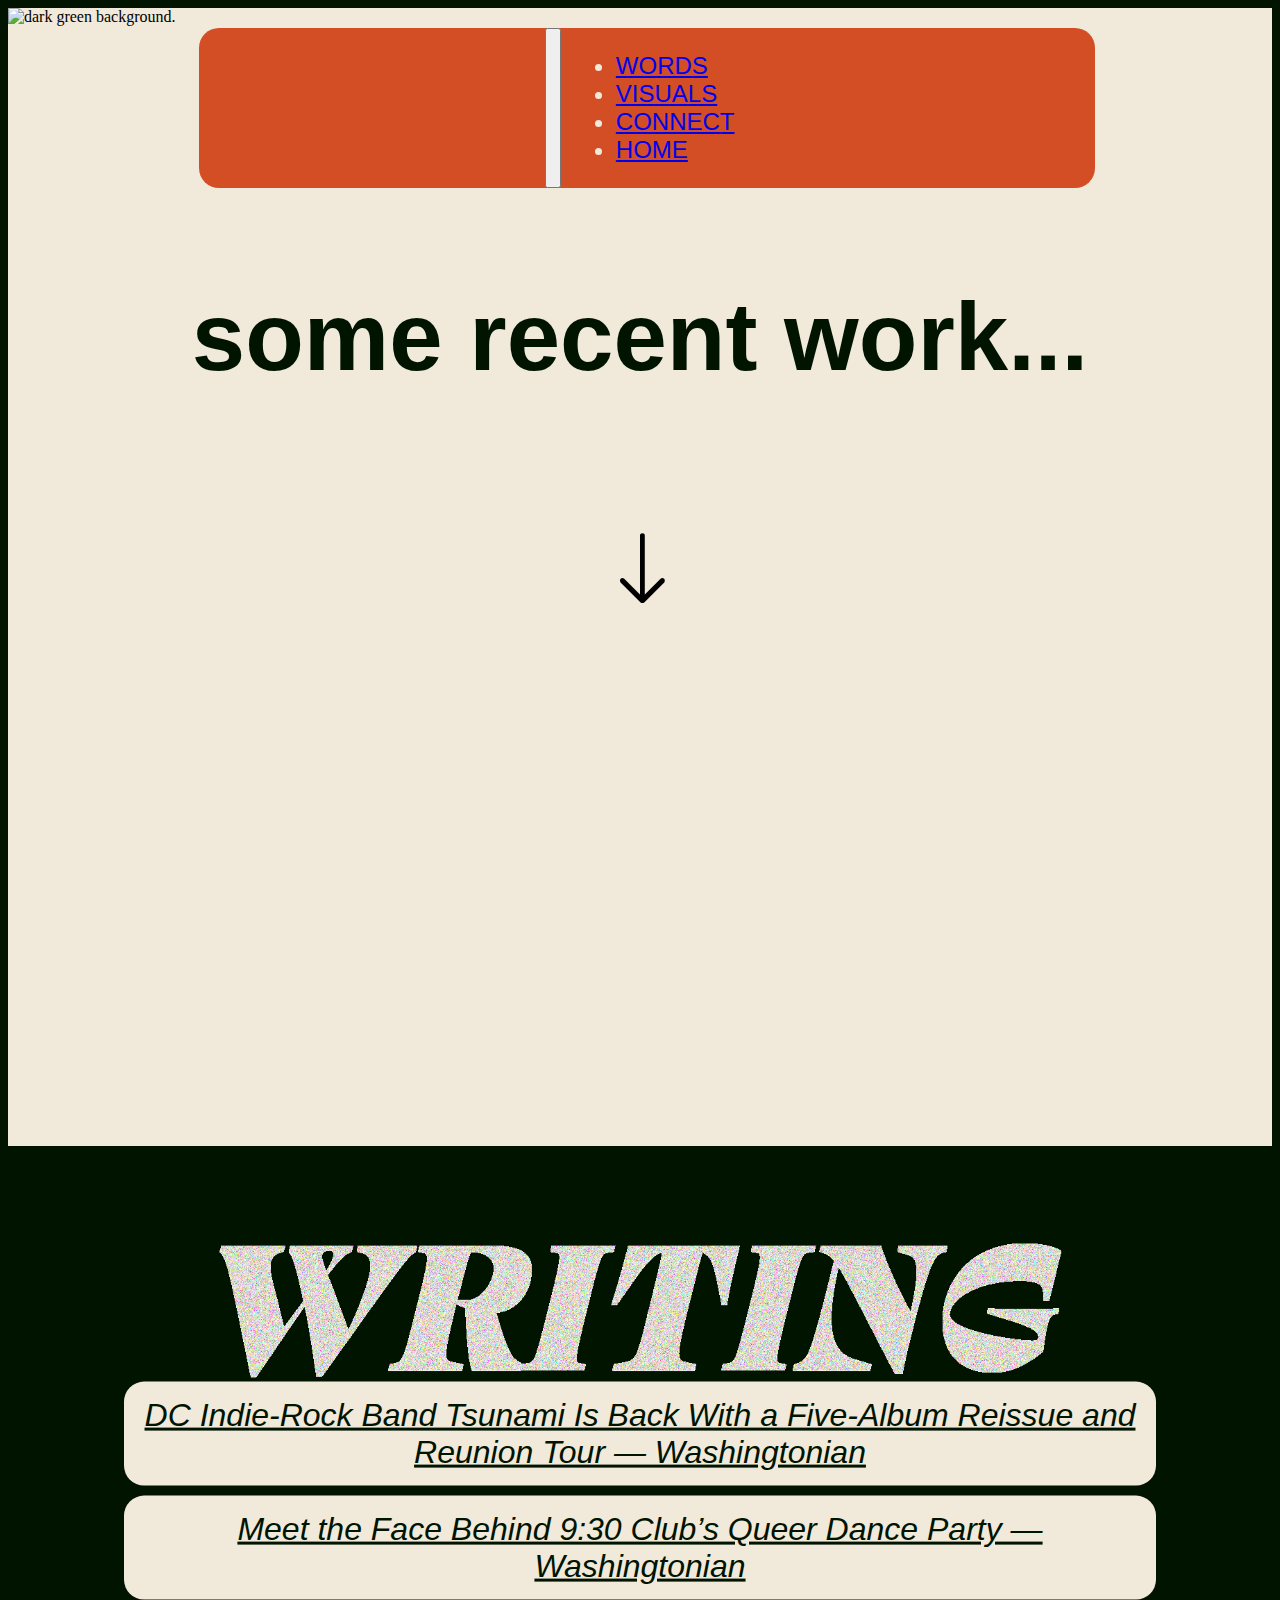
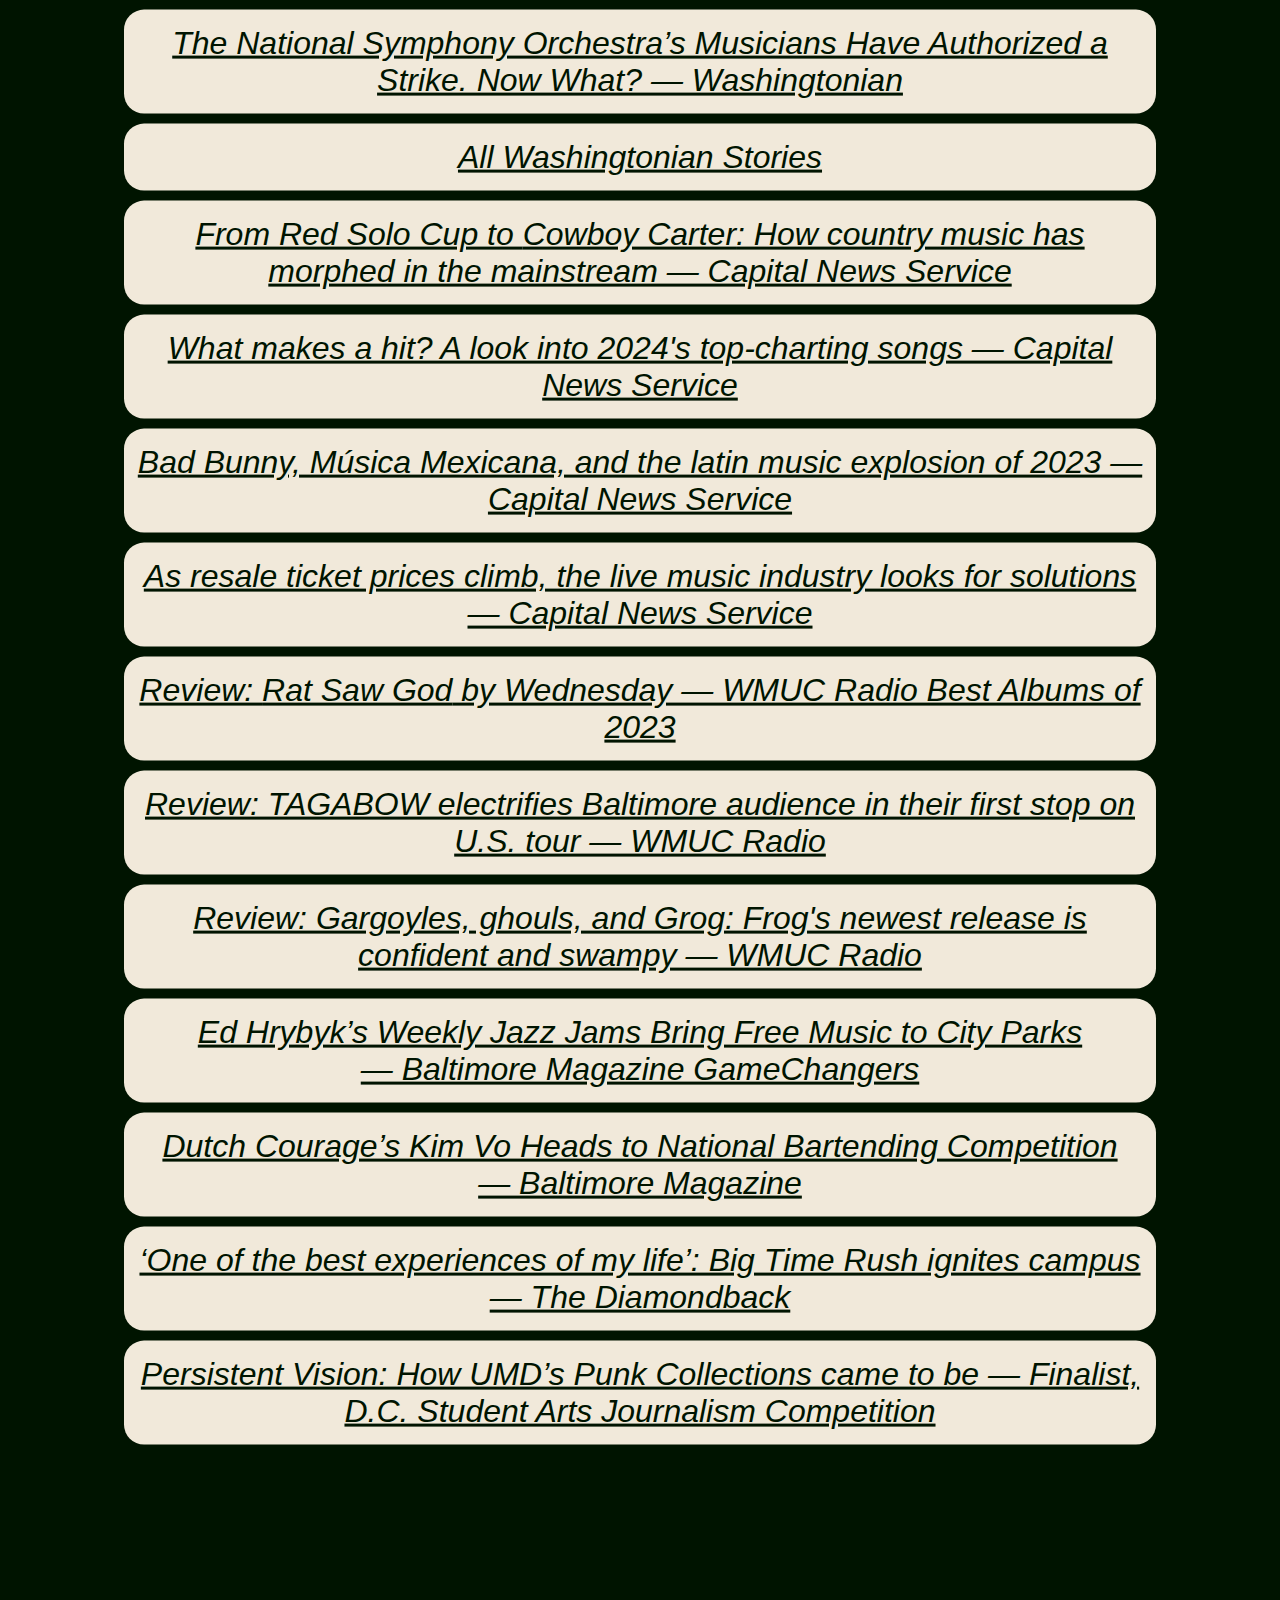
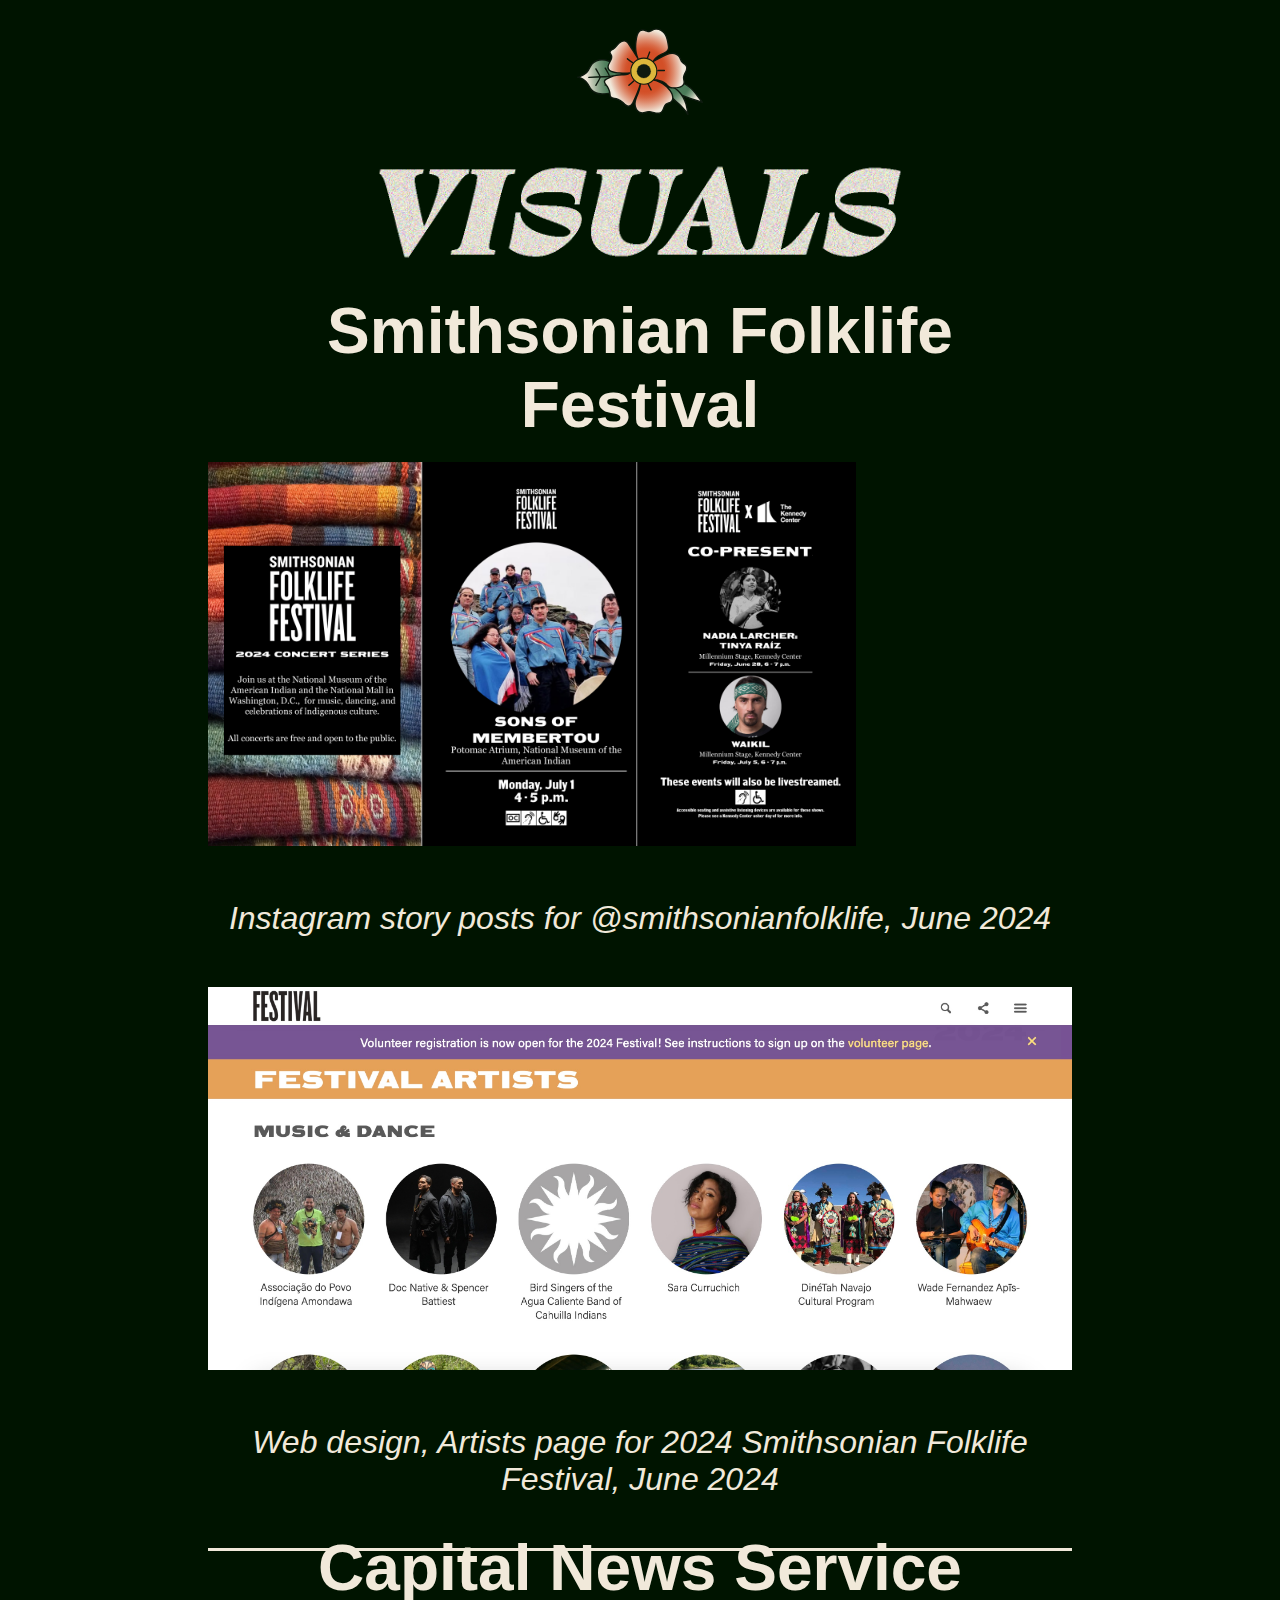
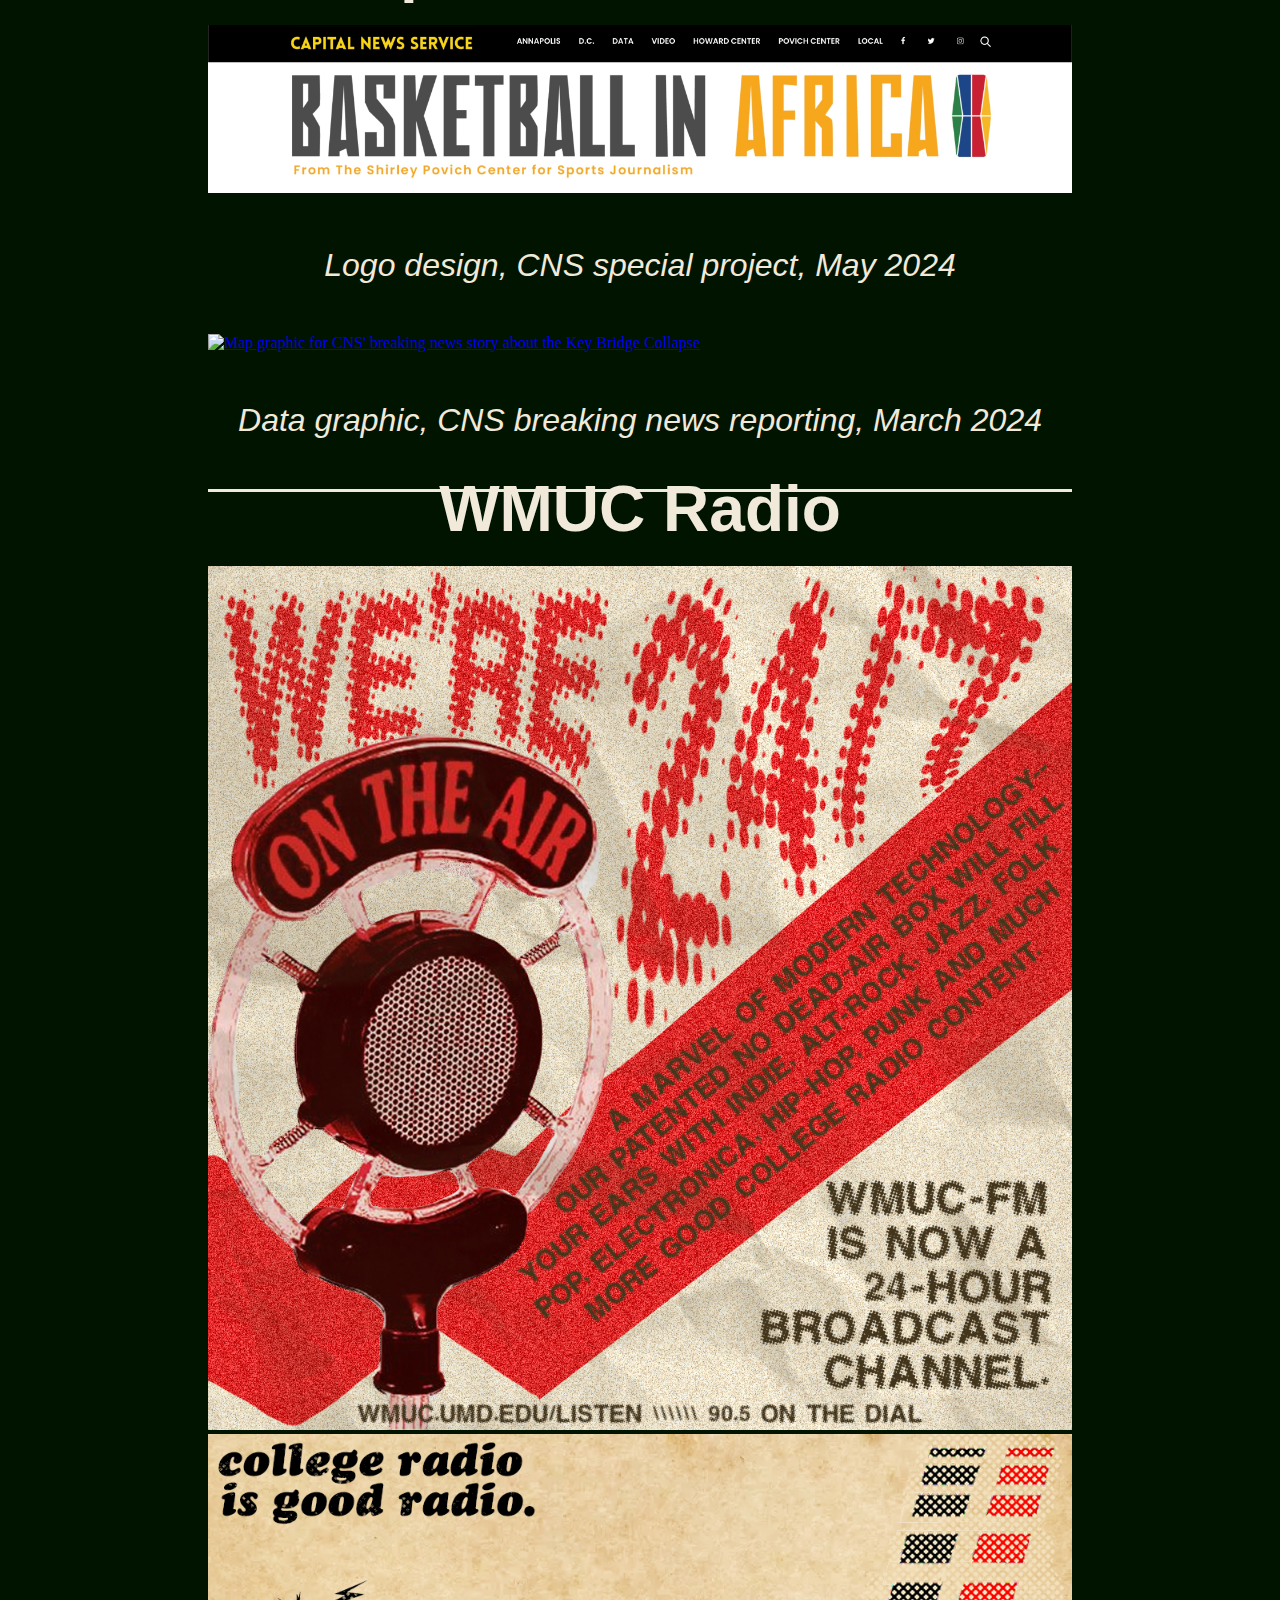
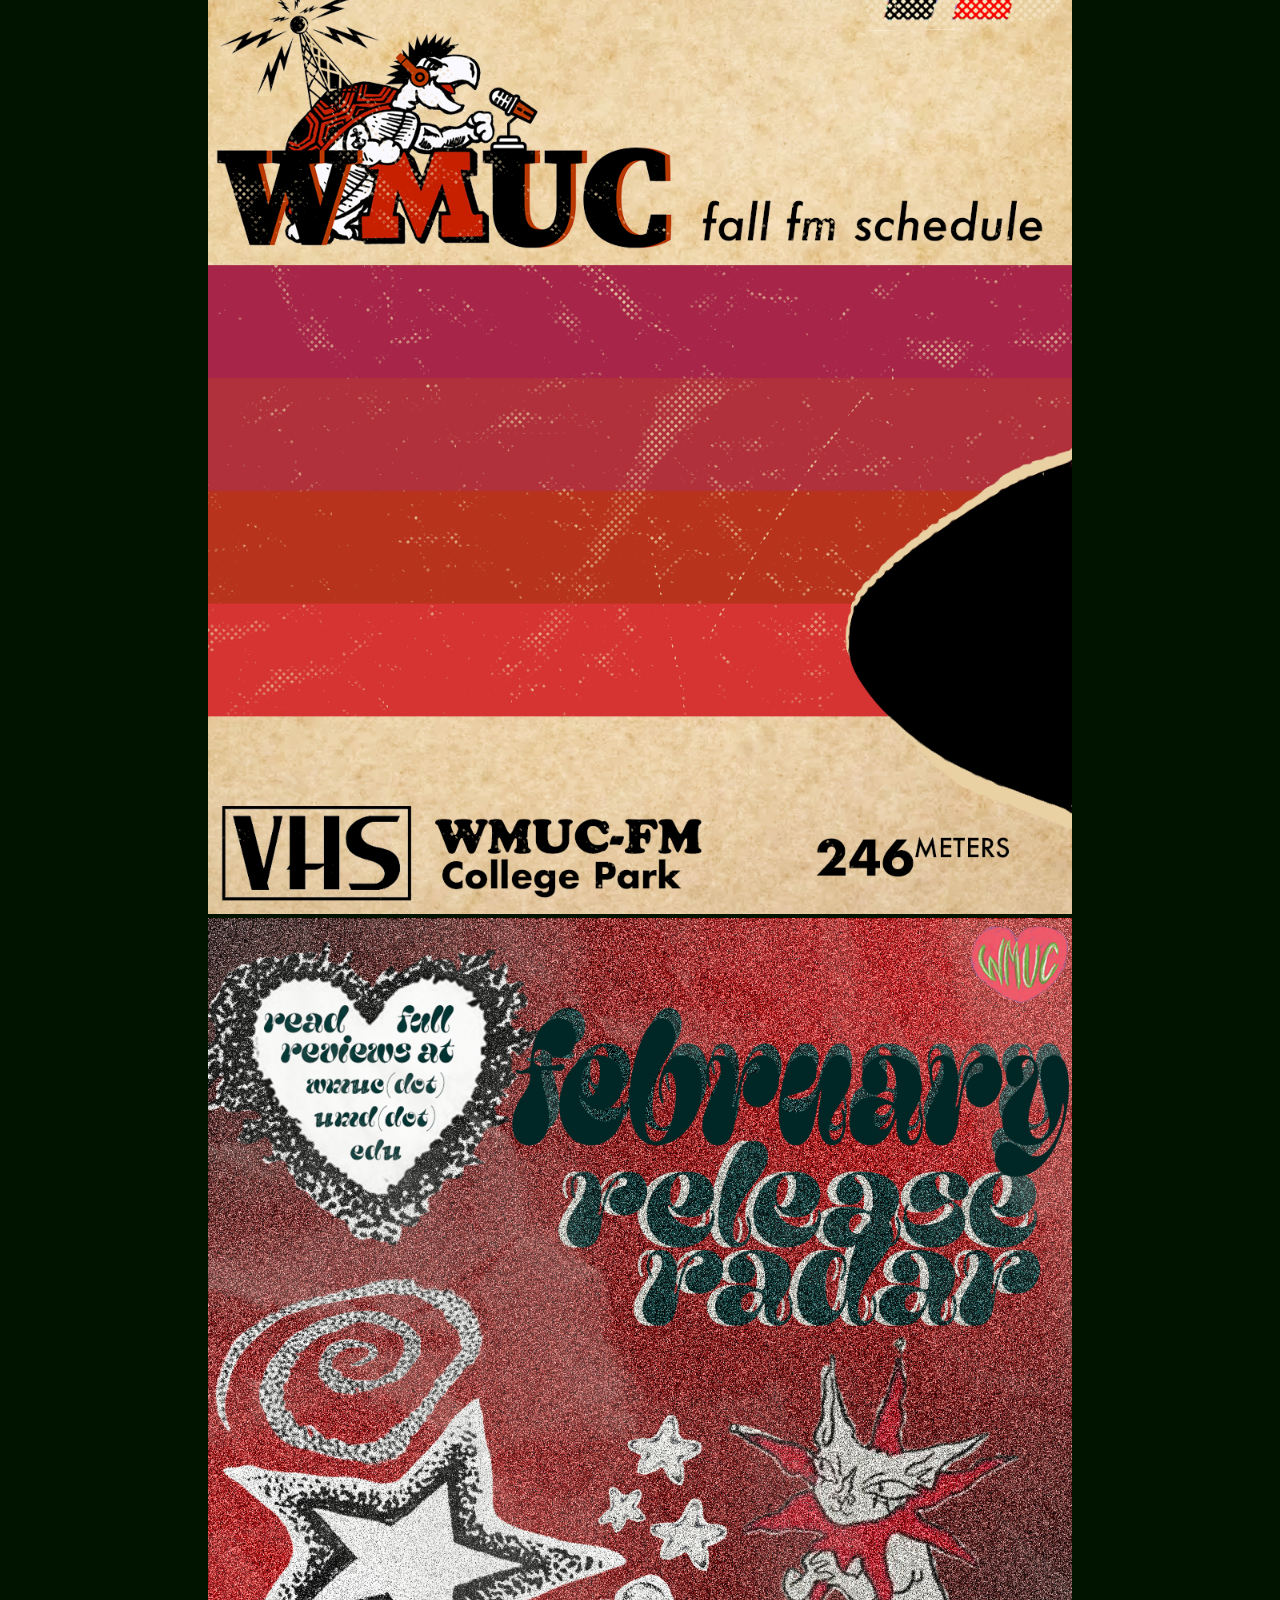
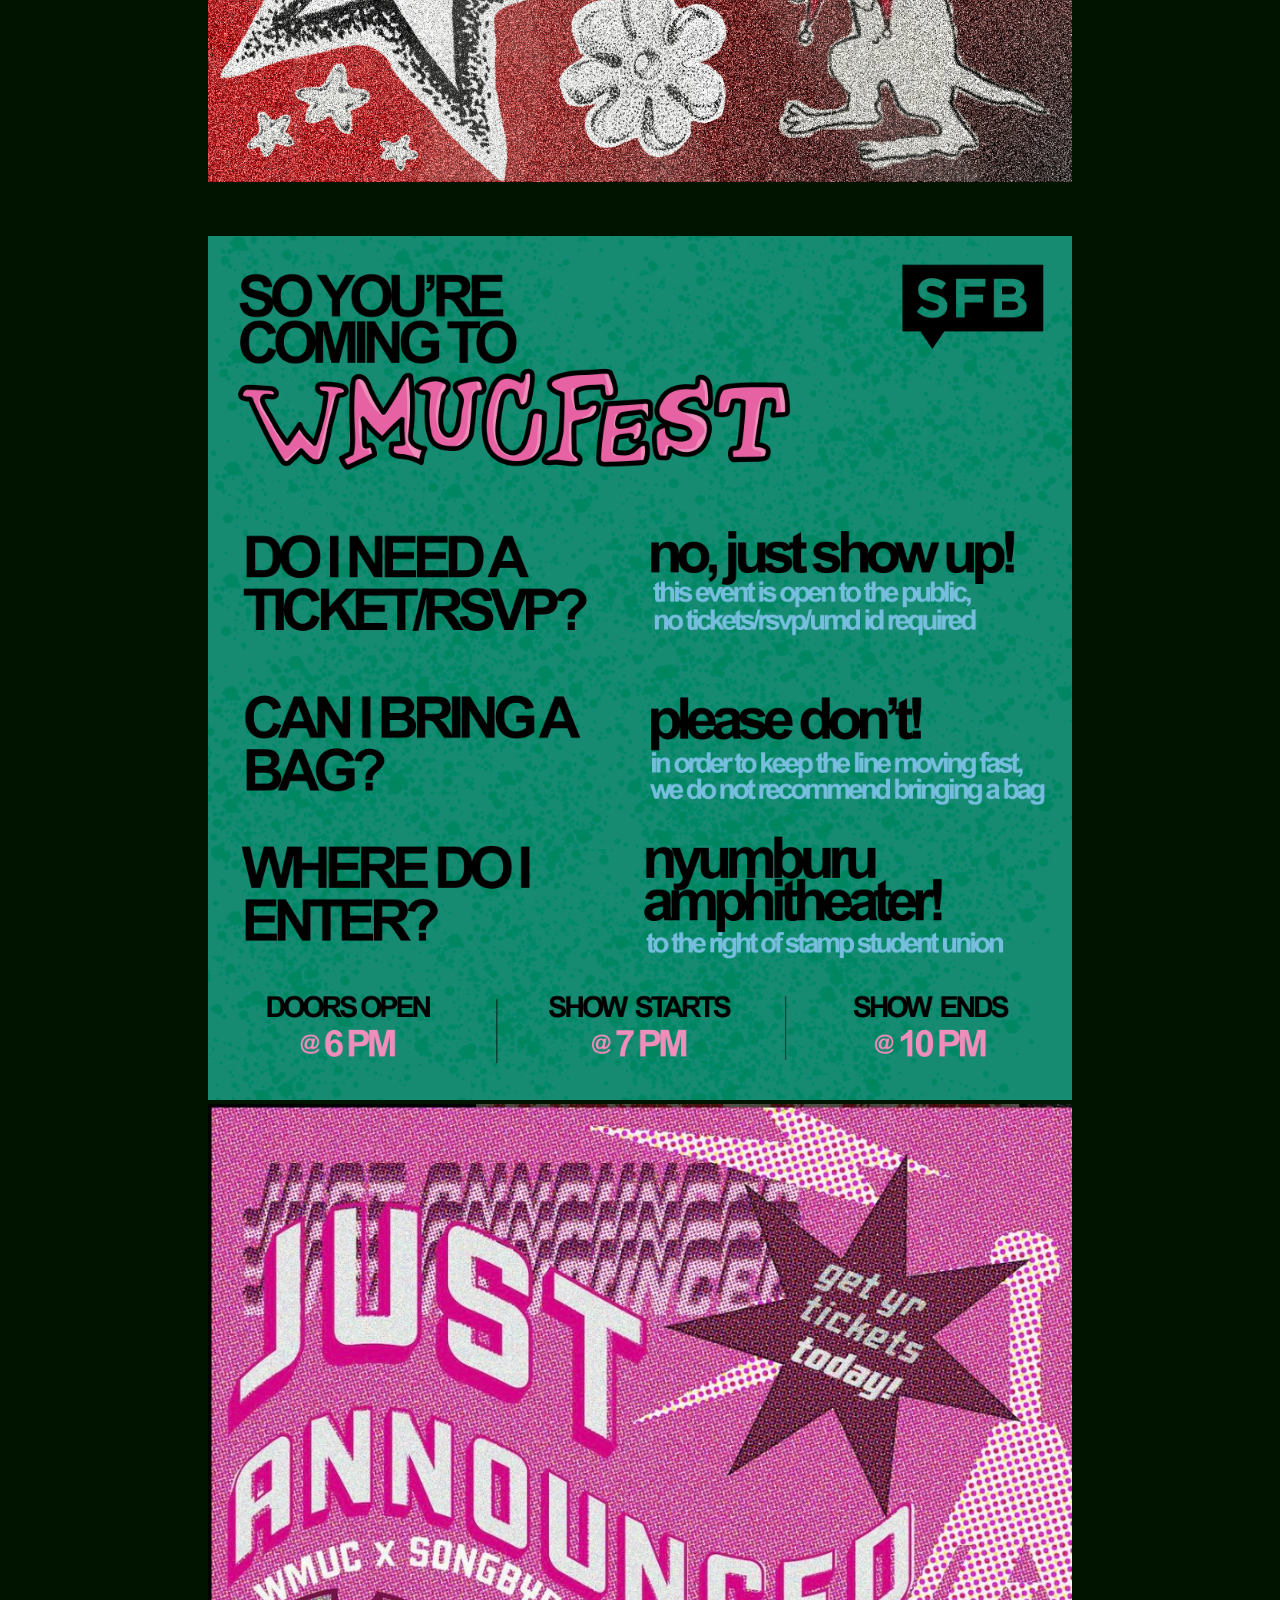
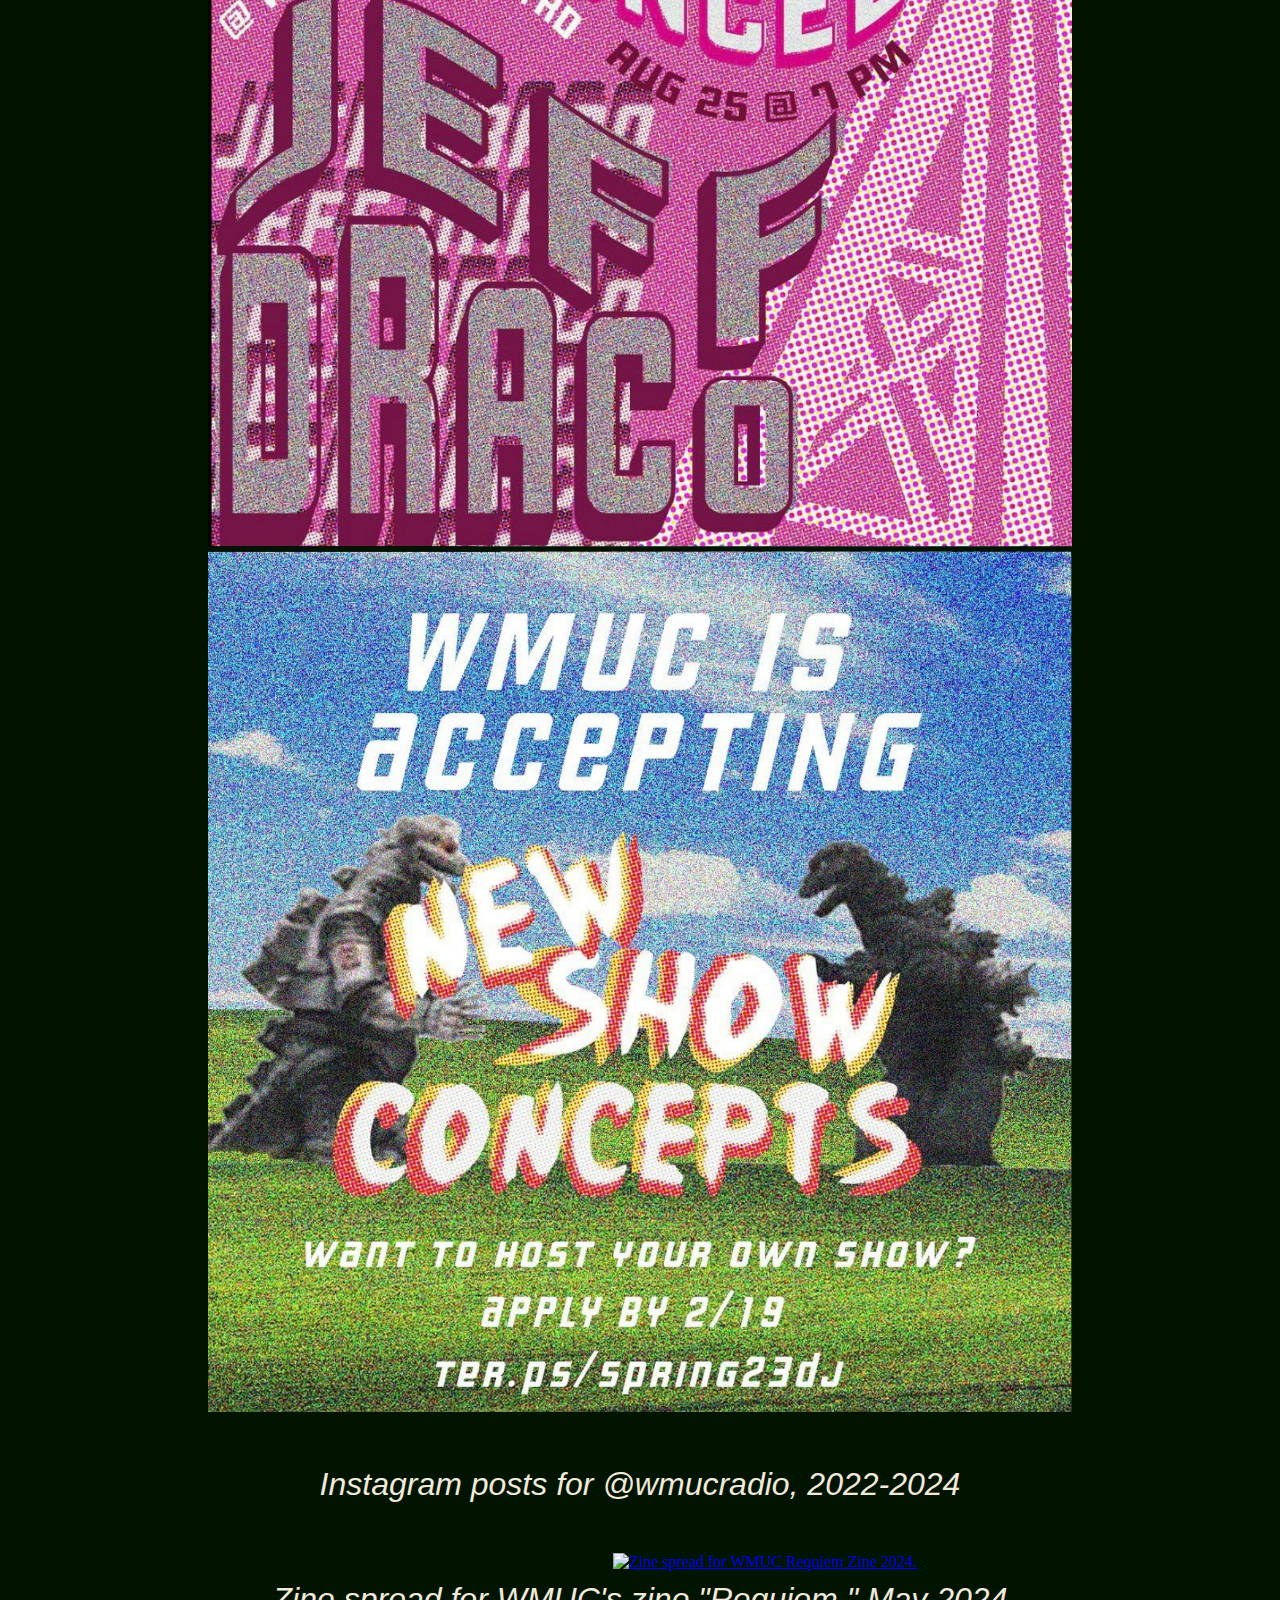
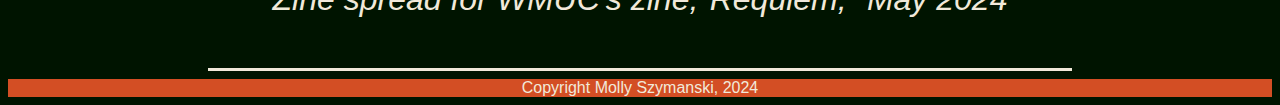
==== commit 7ef8236e: "Update index.html" ====
--- a/site/index.html
+++ b/site/index.html
@@ -66,6 +66,10 @@
 	<div id="words">
 	<div id="writing-header"><img src="images/writing.gif" alt="writing." width="75%"></div> 
 	<ul class="articles-list">
+	<li class="article"><a href="https://www.washingtonian.com/2024/11/08/dc-indie-rock-band-tsunami-is-back-with-a-five-album-reissue-and-reunion-tour/" target="_blank">DC Indie-Rock Band Tsunami Is Back With a Five-Album Reissue and Reunion Tour — Washingtonian</a></li>
+	<li class="article"><a href="https://www.washingtonian.com/2024/10/23/meet-the-face-behind-930-clubs-queer-dance-party/" target="_blank">Meet the Face Behind 9:30 Club’s Queer Dance Party — Washingtonian</a></li>
+	<li class="article"><a href="https://www.washingtonian.com/2024/09/25/the-national-symphony-orchestras-musicians-have-authorized-a-strike-now-what/" target="_blank">The National Symphony Orchestra’s Musicians Have Authorized a Strike. Now What? — Washingtonian</a></li>
+	<li class="article"><a href="https://www.washingtonian.com/author/mszymanski/" target="_blank">All Washingtonian Stories</a></li>
 	<li class="article"><a href="https://cnsmaryland.org/2024/05/07/from-red-solo-cup-to-cowboy-carter-how-country-music-has-morphed-in-the-mainstream/">From Red Solo Cup to <i>Cowboy Carter</i>: How country music has morphed in the mainstream — Capital News Service</a></li>
 	<li class="article"><a href="https://cnsmaryland.org/2024/04/16/what-makes-a-hit-a-look-into-2024s-top-charting-songs/">What makes a hit? A look into 2024's top-charting songs — Capital News Service</a></li>
 	<li class="article"><a href="https://cnsmaryland.org/interactives/spring-2024/latin-music/index.html">Bad Bunny, Música Mexicana, and the latin music explosion of 2023 — Capital News Service</a></li>
@@ -146,4 +150,4 @@
 		</script>
 	
 	</body>
-	</html>+	</html>
--- a/site/style.css
+++ b/site/style.css
@@ -196,6 +196,9 @@
 	text-align: center;
 color: #f1e9da;
 }
+#mobile{
+		display:none;
+	}
 
 @media (max-width: 1024px) {
   .navbar-nav {
@@ -412,6 +415,7 @@
 		display:none;
 	}
 }
+
 @media (max-width: 500px){
 	.content{
 		display:none;
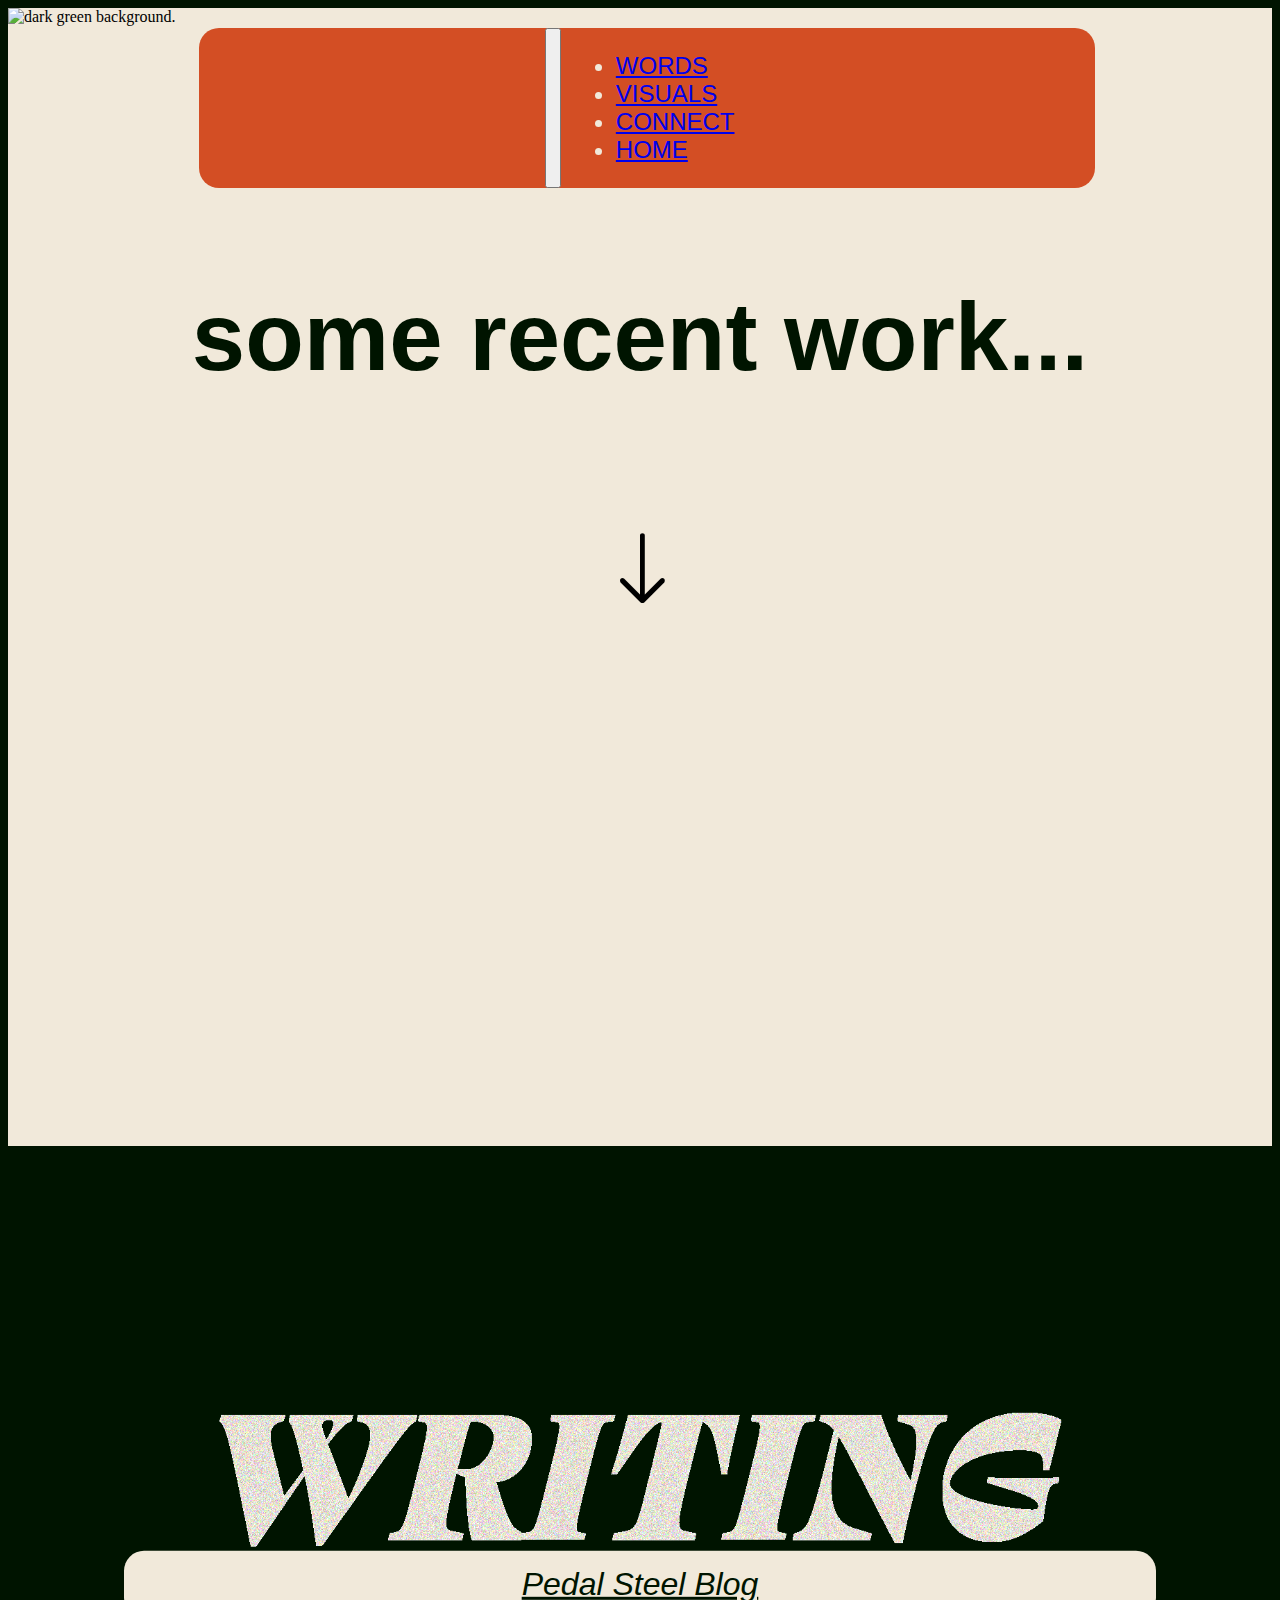
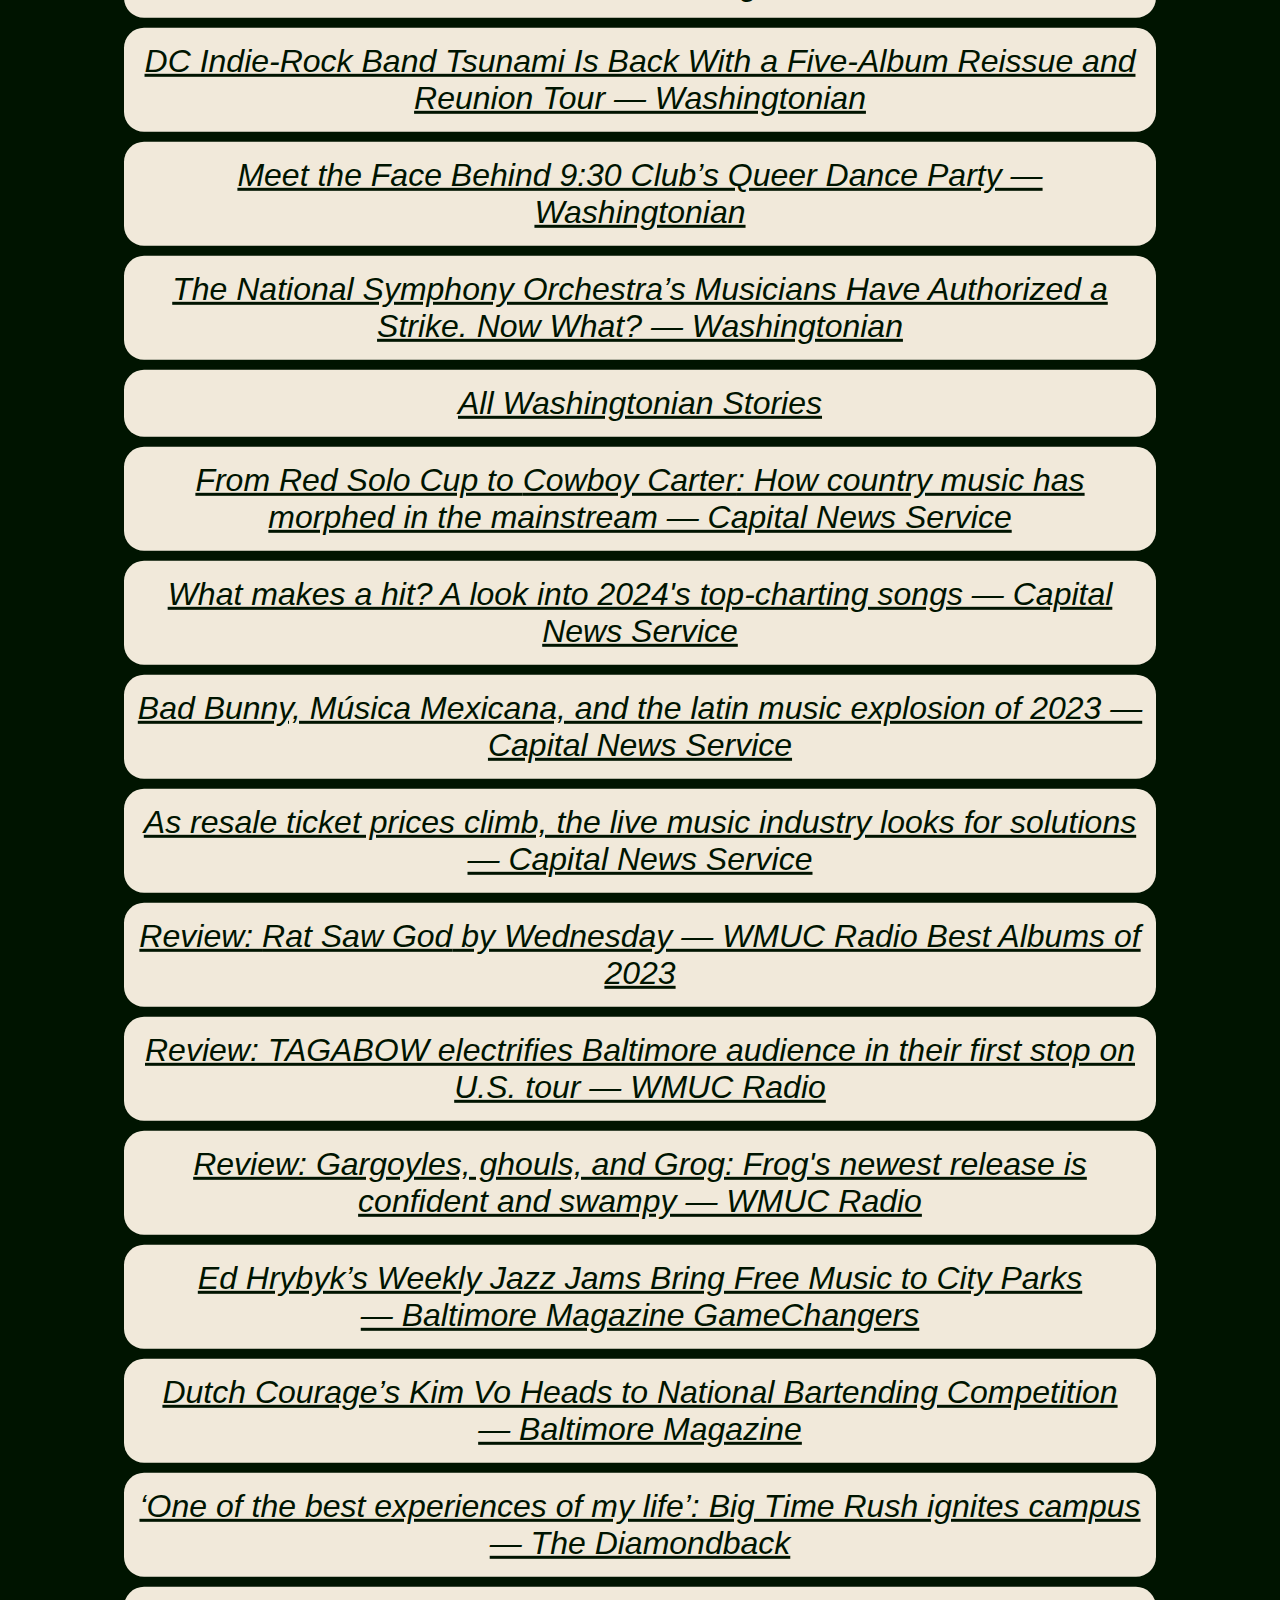
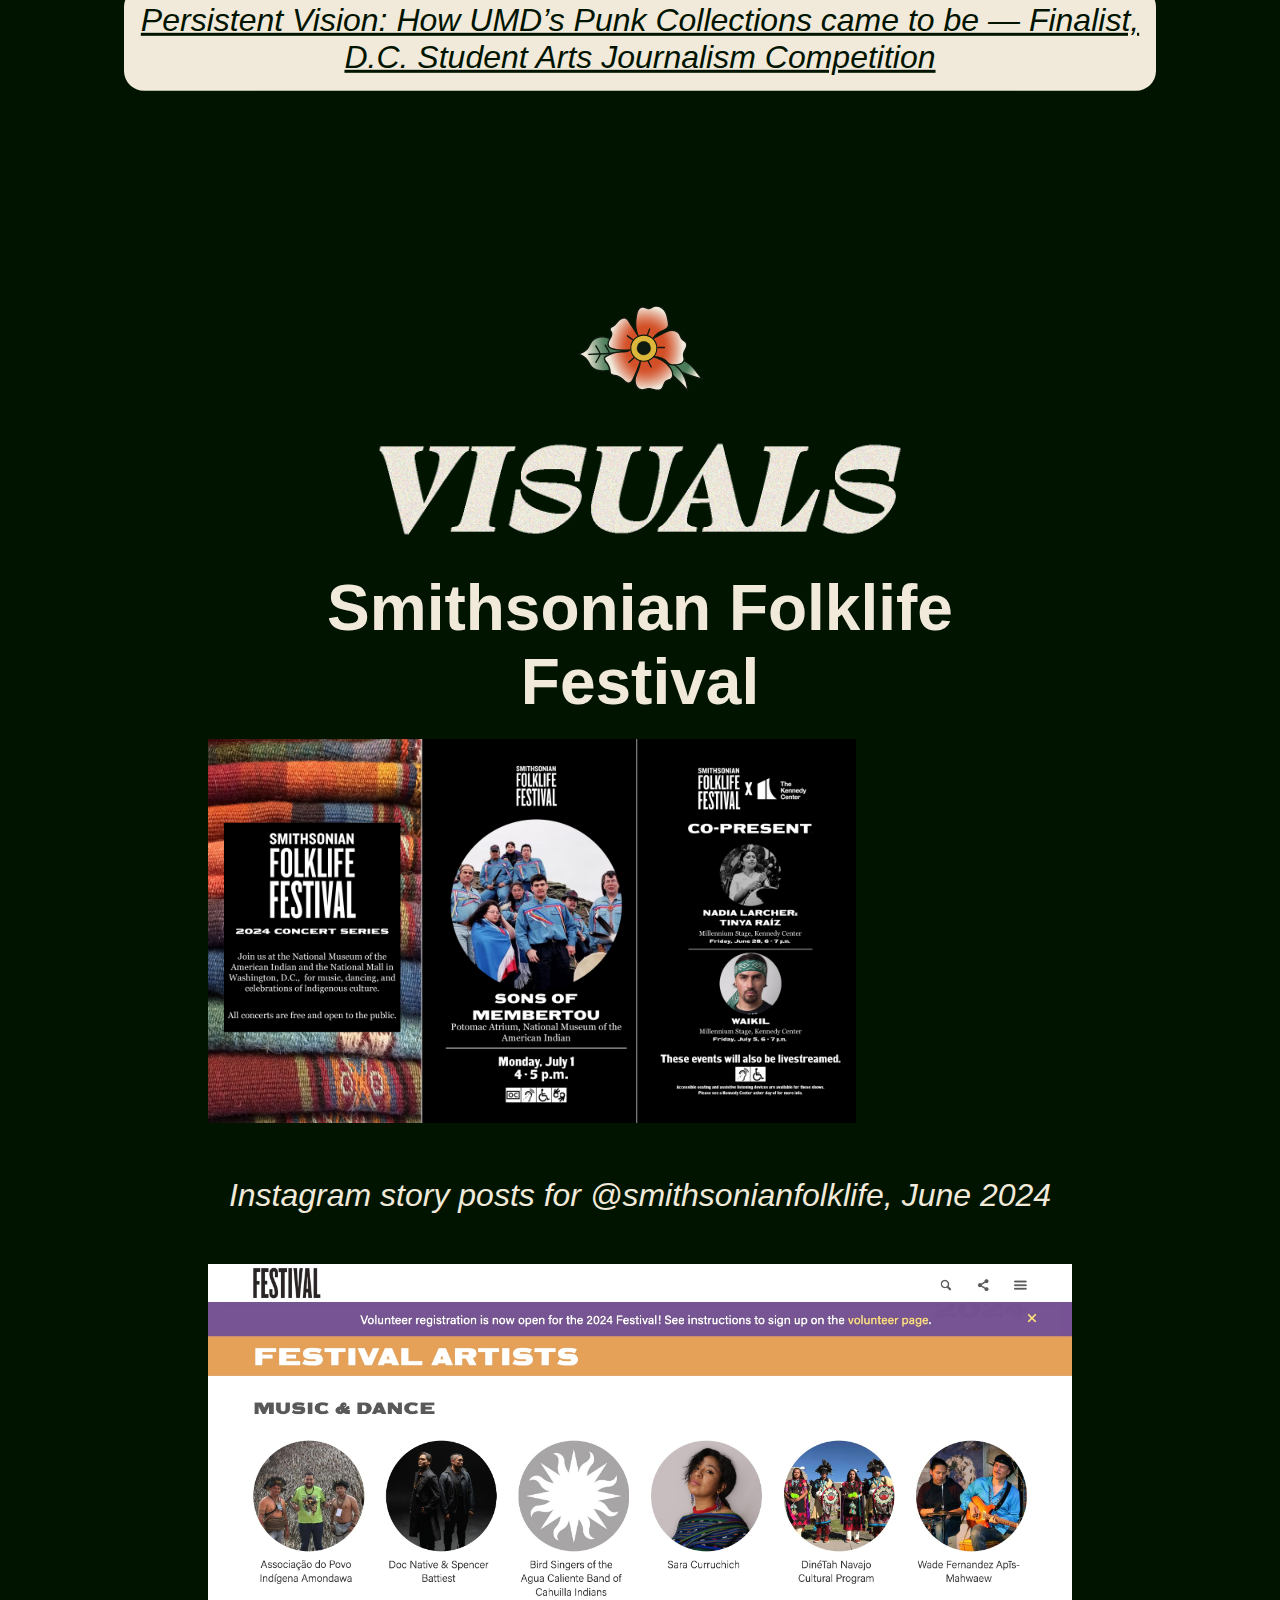
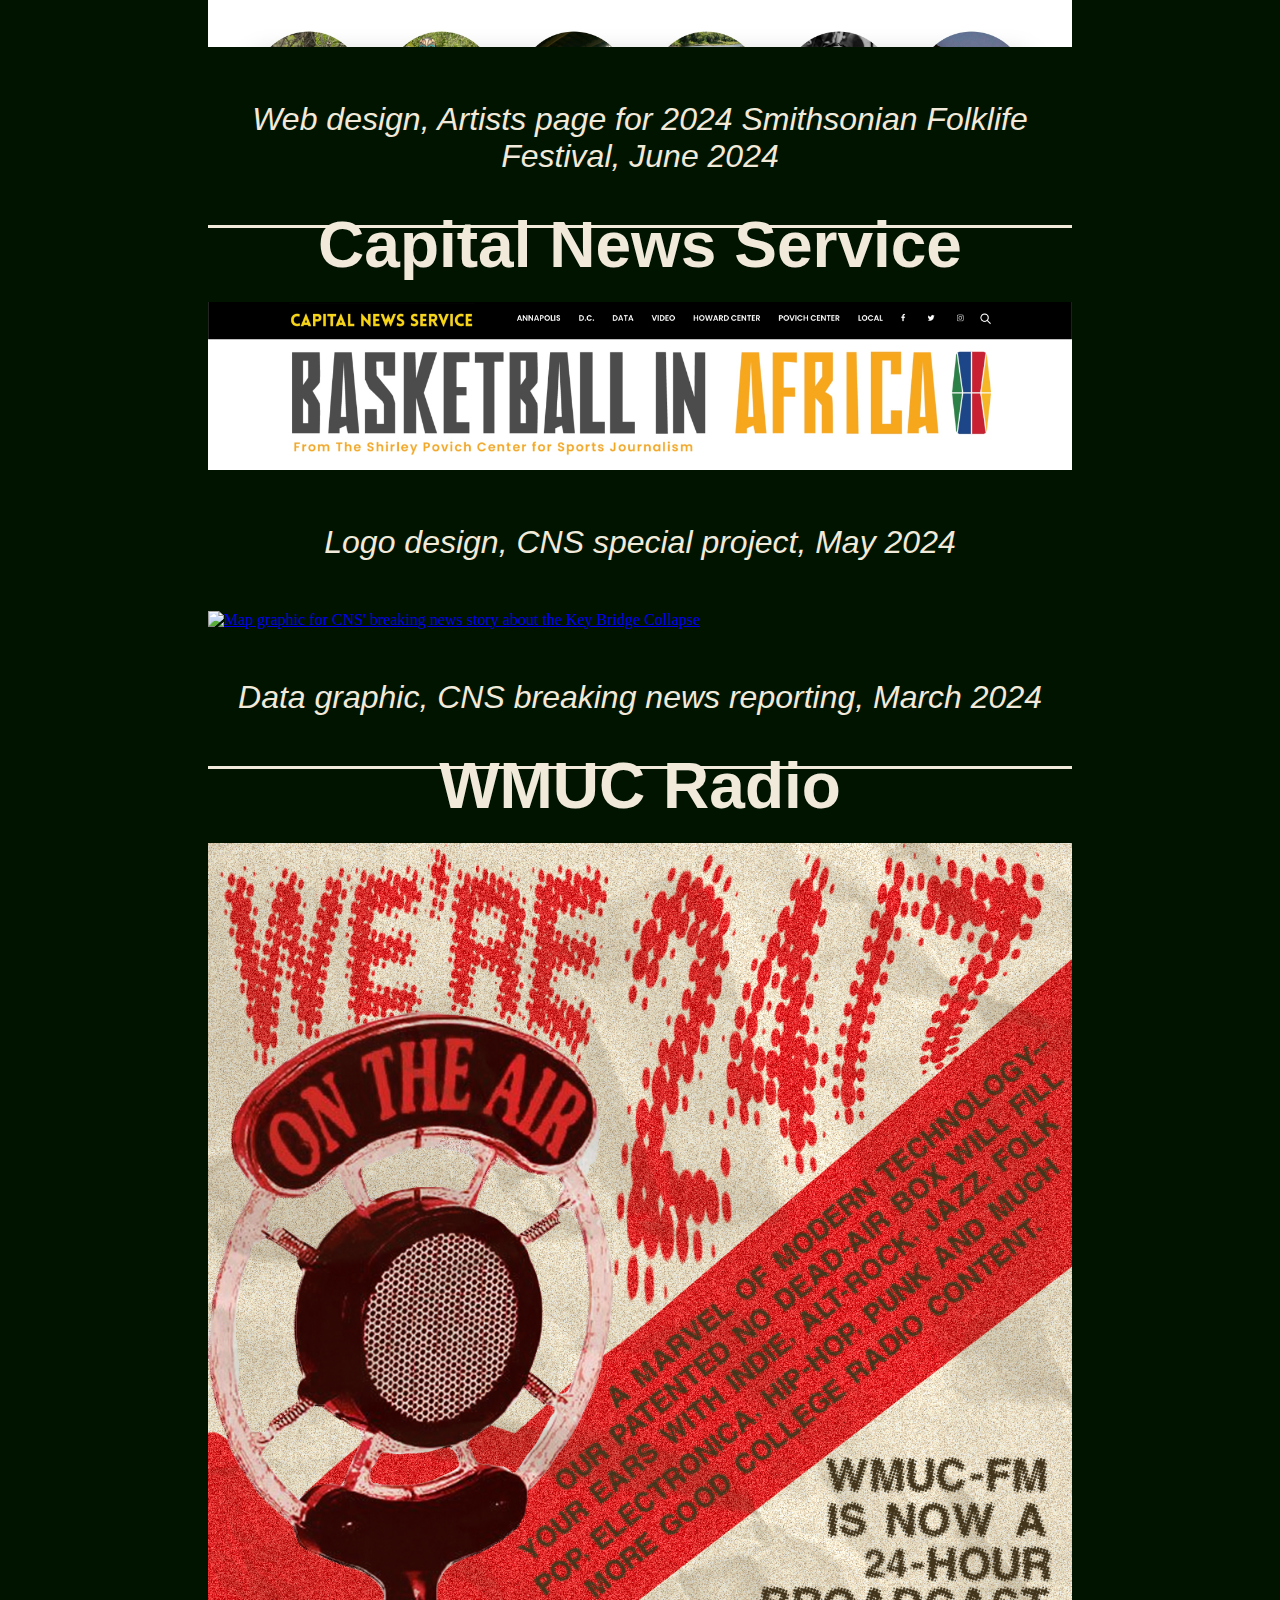
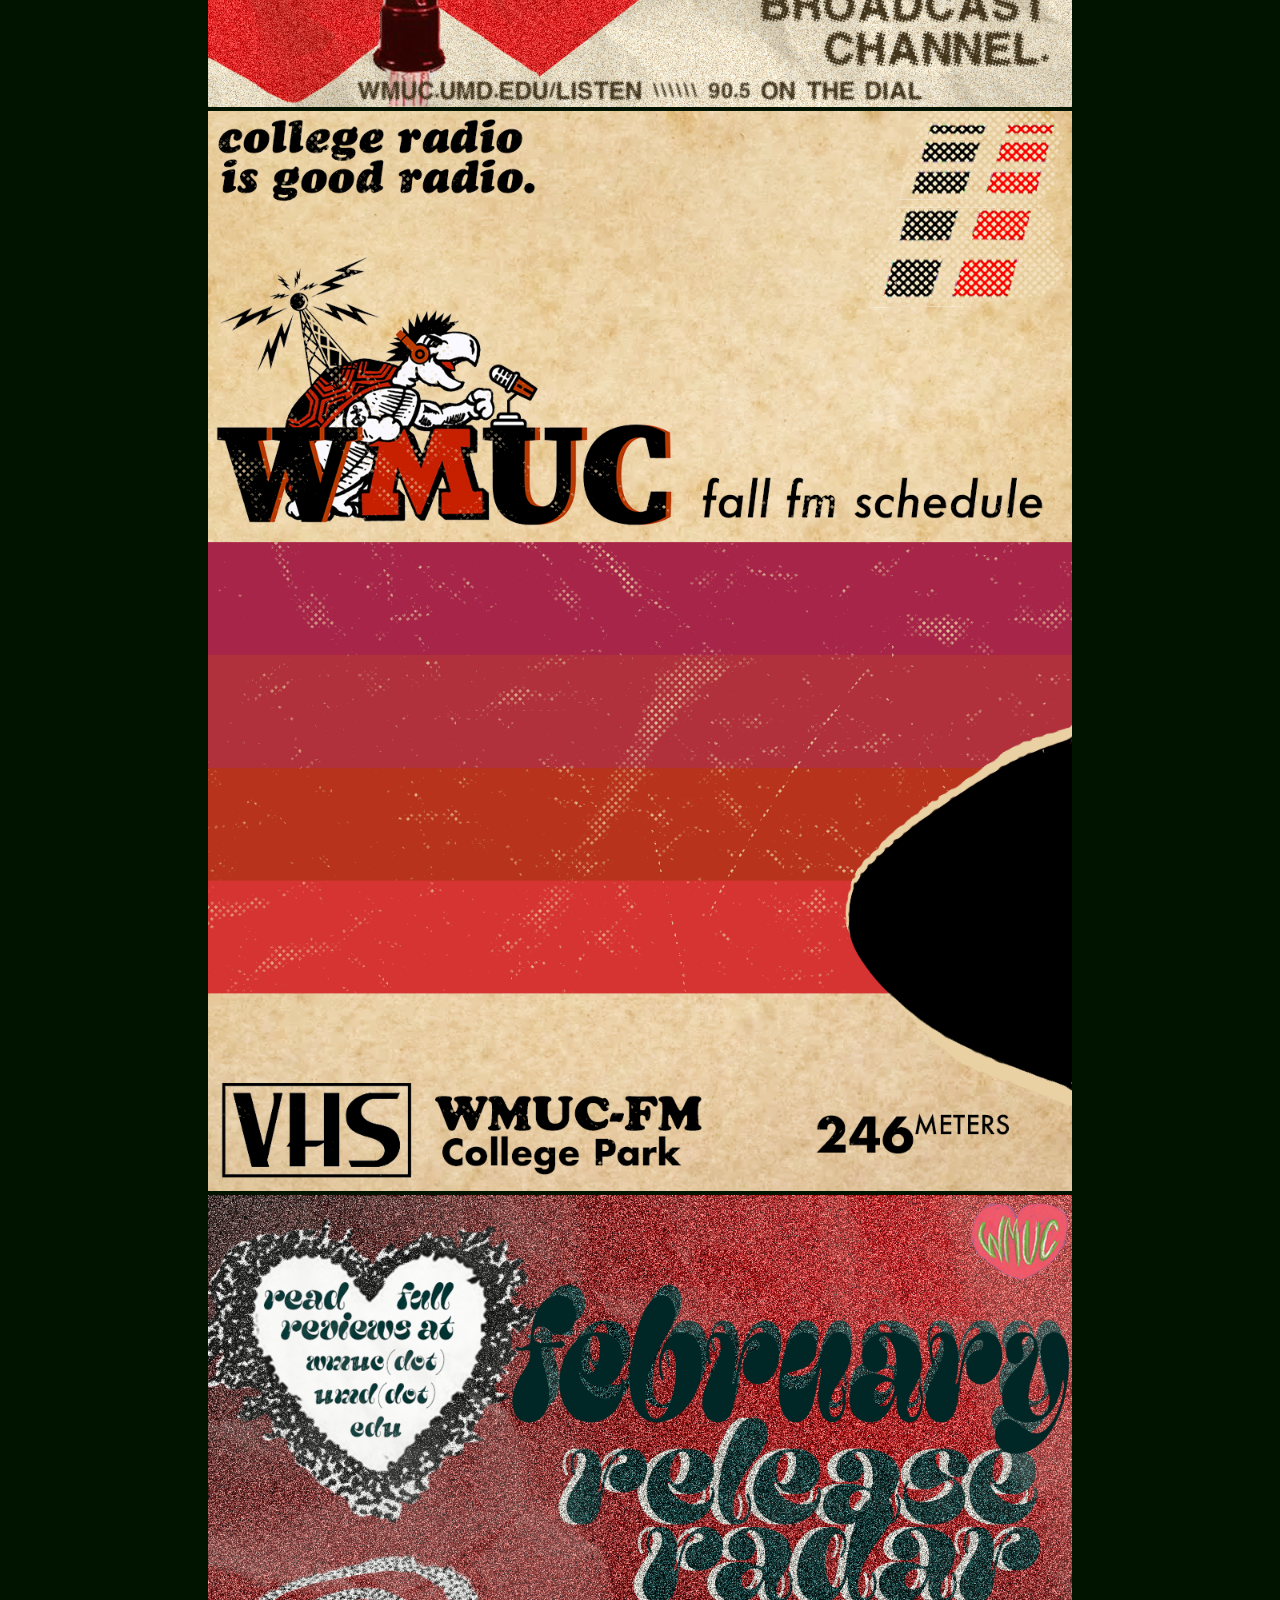
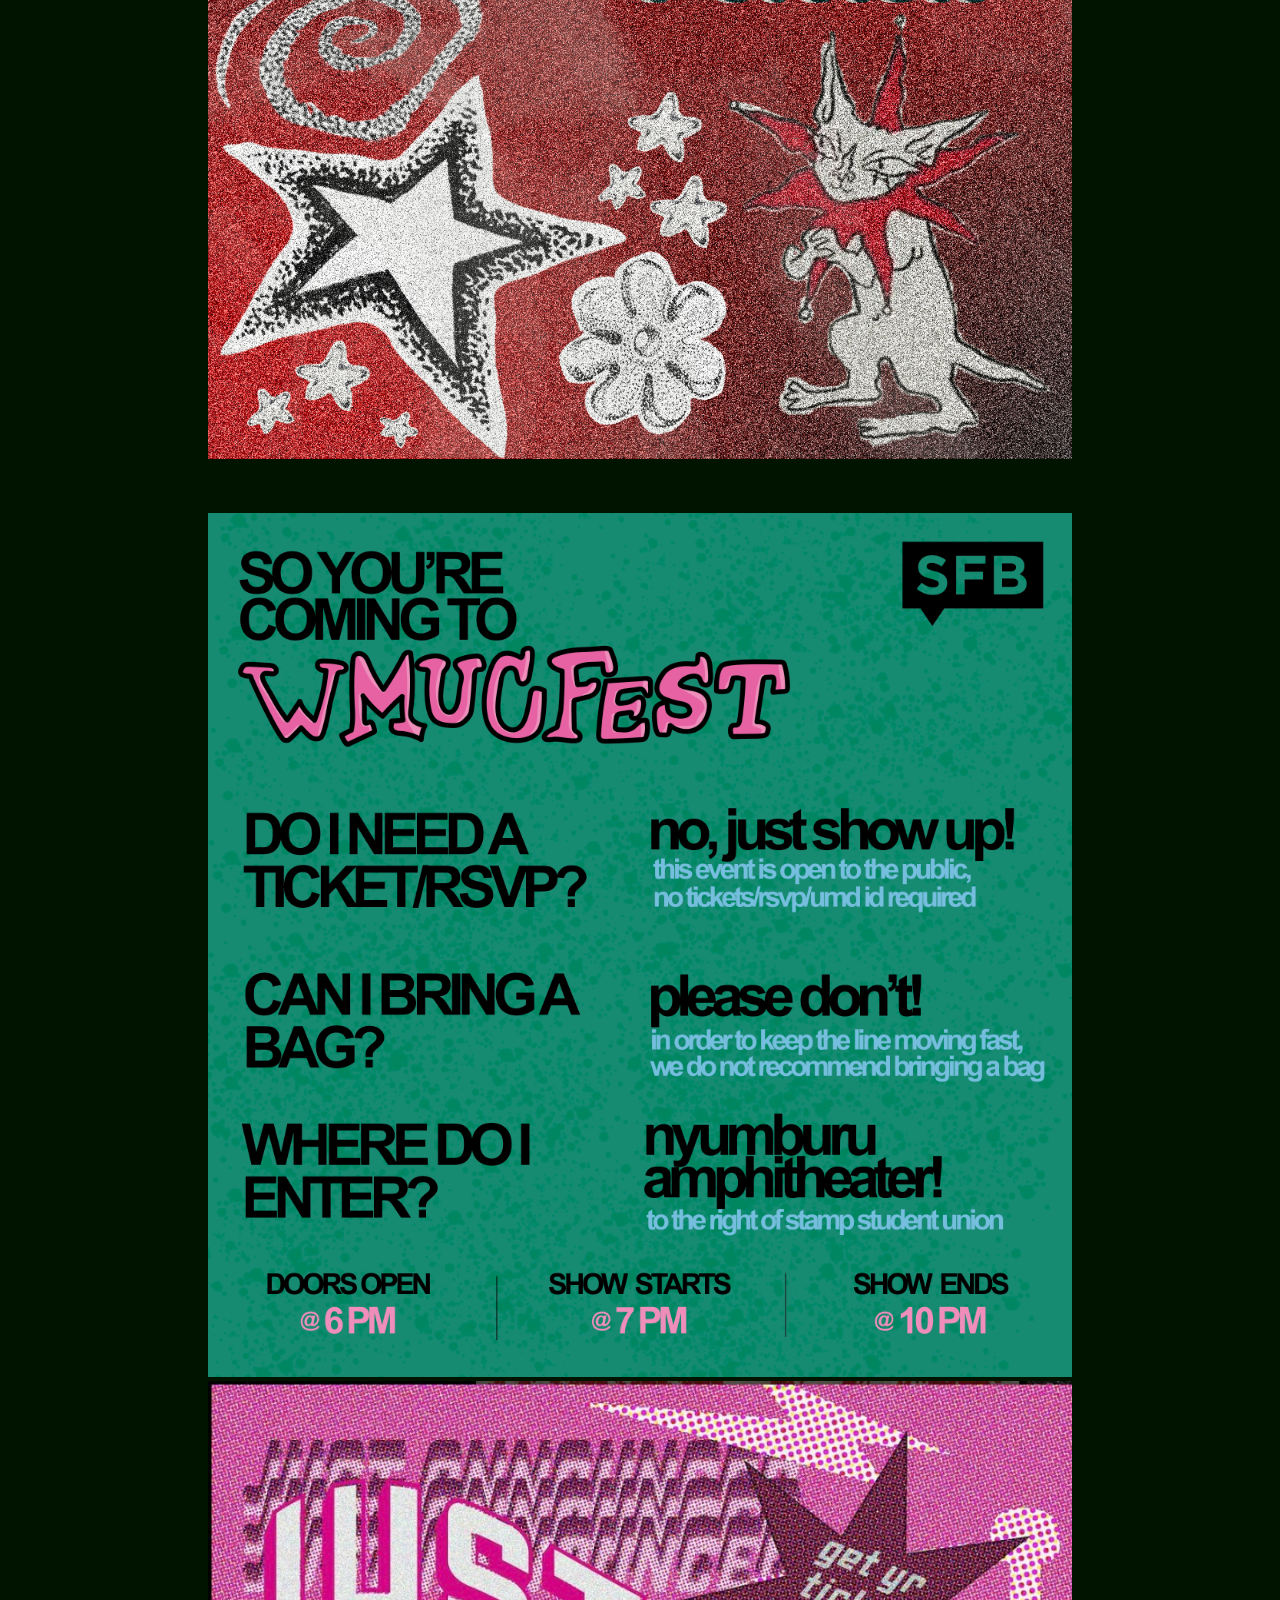
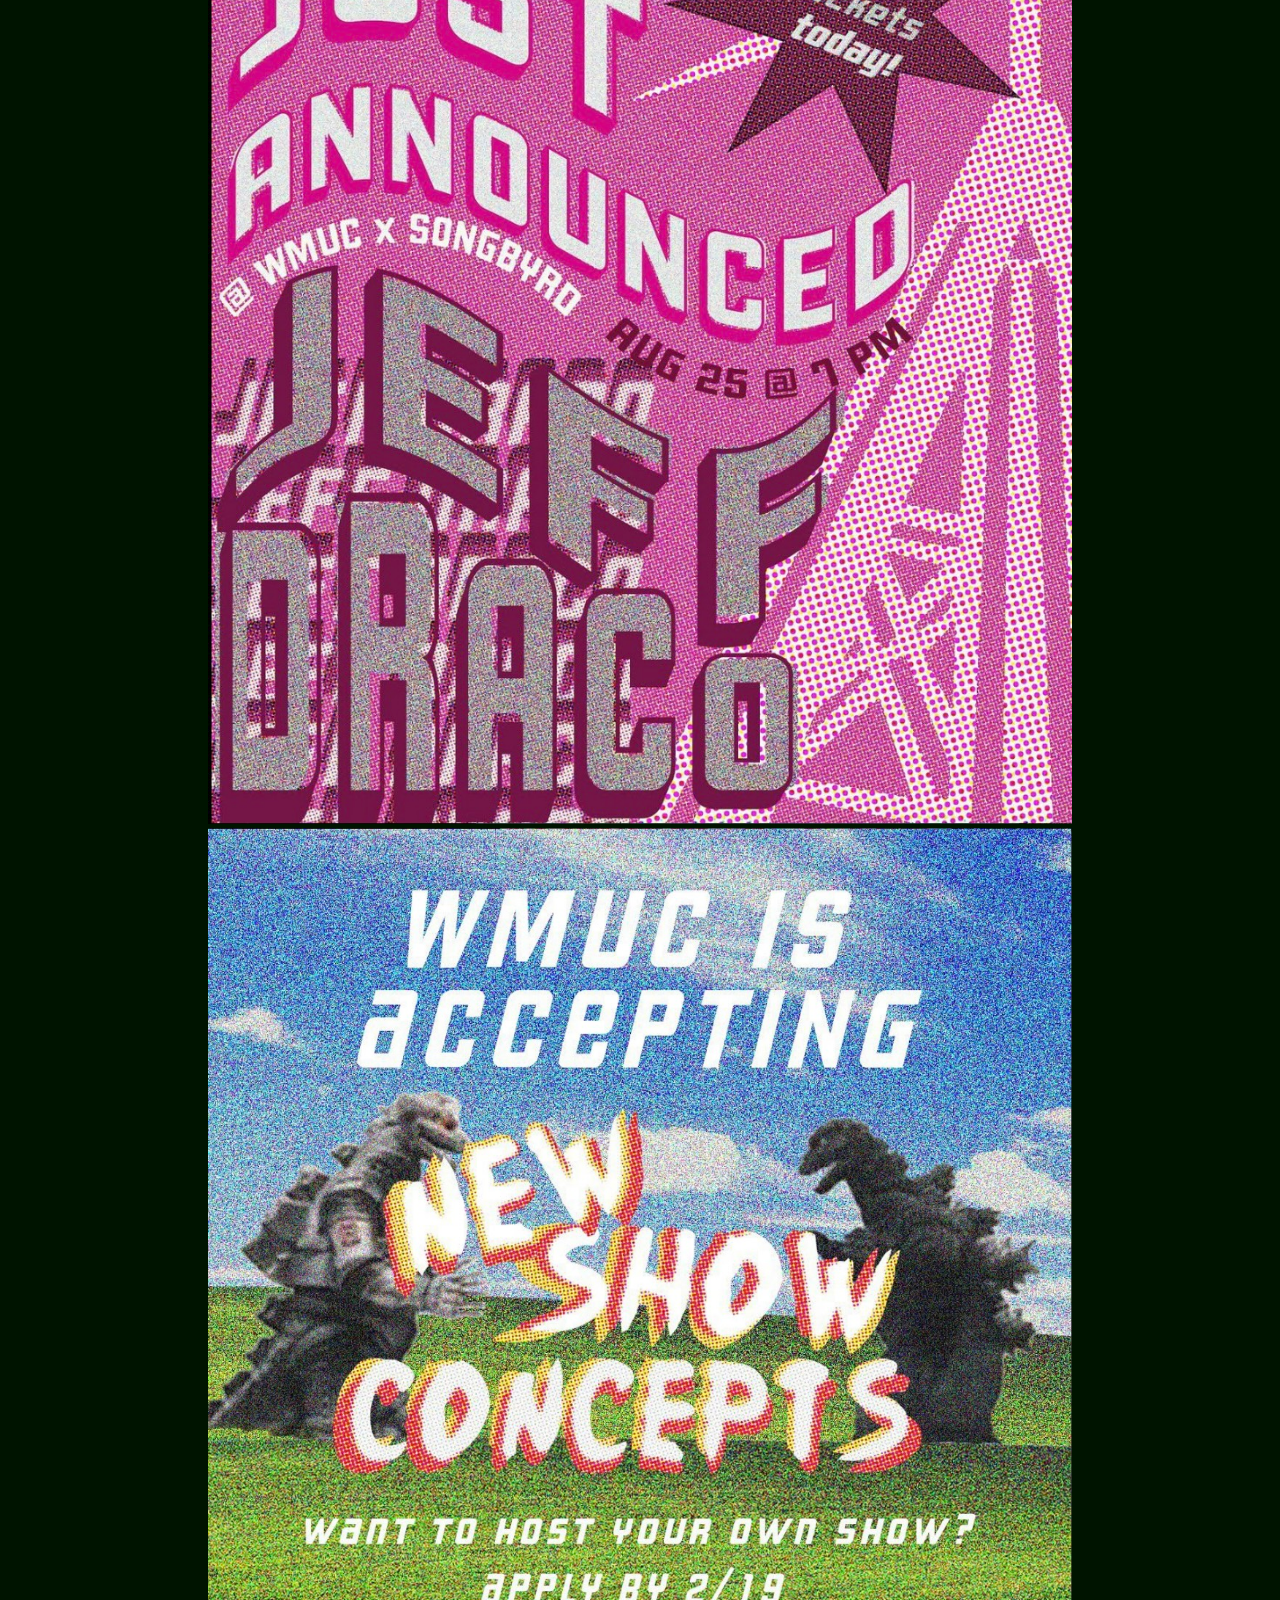
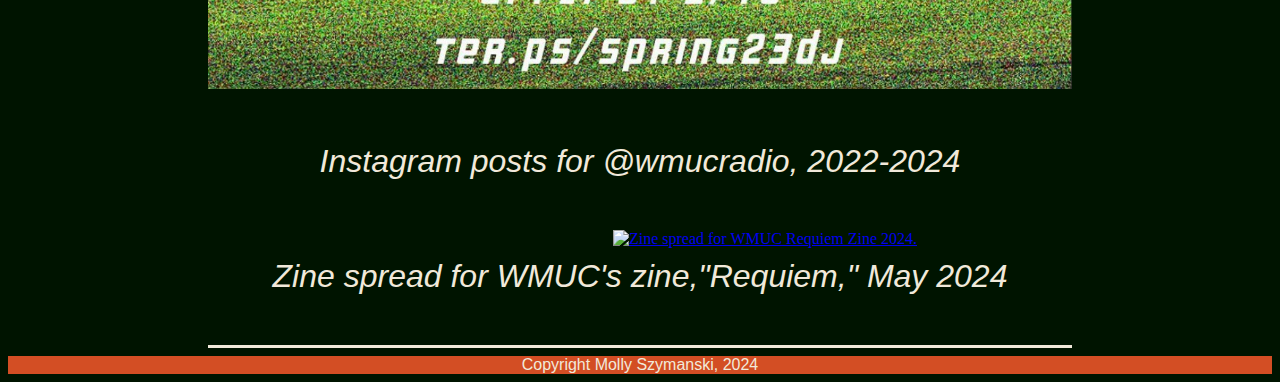
==== commit 8695fac8: "Update index.html" ====
--- a/site/index.html
+++ b/site/index.html
@@ -66,6 +66,7 @@
 	<div id="words">
 	<div id="writing-header"><img src="images/writing.gif" alt="writing." width="75%"></div> 
 	<ul class="articles-list">
+	<li class="article"><a href="https://pedalsteel.substack.com/" target="_blank">Pedal Steel Blog</a></li>
 	<li class="article"><a href="https://www.washingtonian.com/2024/11/08/dc-indie-rock-band-tsunami-is-back-with-a-five-album-reissue-and-reunion-tour/" target="_blank">DC Indie-Rock Band Tsunami Is Back With a Five-Album Reissue and Reunion Tour — Washingtonian</a></li>
 	<li class="article"><a href="https://www.washingtonian.com/2024/10/23/meet-the-face-behind-930-clubs-queer-dance-party/" target="_blank">Meet the Face Behind 9:30 Club’s Queer Dance Party — Washingtonian</a></li>
 	<li class="article"><a href="https://www.washingtonian.com/2024/09/25/the-national-symphony-orchestras-musicians-have-authorized-a-strike-now-what/" target="_blank">The National Symphony Orchestra’s Musicians Have Authorized a Strike. Now What? — Washingtonian</a></li>
--- a/site/style.css
+++ b/site/style.css
@@ -42,7 +42,7 @@
 	max-height: 1350px;
 }
 #words{
-	margin-top: 1000px;
+	margin-top: 1200px;
 }
 .container{
 	align-items: center;
@@ -423,4 +423,4 @@
 	#mobile{
 		display:block;
 	}
-}+}
